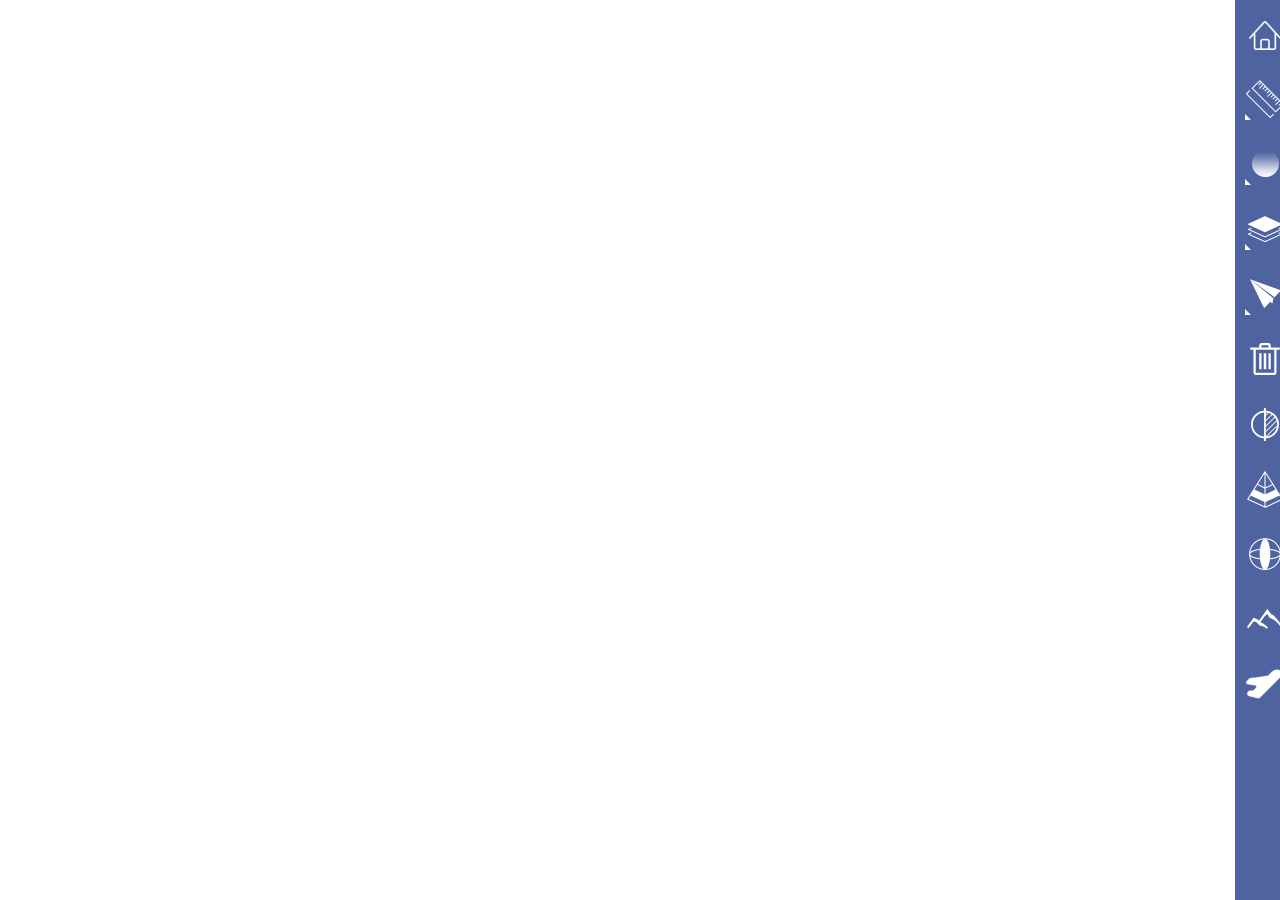
==== map.html @ a11c44b7 "三维地图初始数据" ====
﻿<!DOCTYPE html>
<html xmlns="http://www.w3.org/1999/xhtml">
<head>
<meta http-equiv="X-UA-Compatible" content="IE=edge,chrome=1" />
<meta http-equiv="Content-Type" content="text/html; charset=utf-8"/>
    <title>cesium</title>
    <script type="text/javascript" src="lib/jquery/jquery-1.9.1.min.js"></script>
    <!--对话框-->
    <link rel='stylesheet' href="lib/jqueryDialog/jDialog/jDialog.css"/>
    <script src="lib/jqueryDialog/jDialog/jquery.drag.js" type='text/javascript'></script>
    <script src="lib/jqueryDialog/jDialog/jquery.mask.js" type='text/javascript'></script>
    <script src="lib/jqueryDialog/jDialog/jquery.dialog.js" type='text/javascript'></script>
    <!--Ztree控件 使用Json格式保存了树的所有信息-->
    <link href="lib/JQueryZTree/css/zTreeStyle/zTreeStyle.css" rel="stylesheet" type="text/css"/>        
    <script type="text/javascript" src="lib/JQueryZTree/js/jquery.ztree.all-3.5.min.js"></script>
    <!--引入滚动条-->
    <link href="lib/jquerymCustomScrollbar/jquery.mCustomScrollbar.css" rel="stylesheet" type="text/css"></link>
    <script type="text/javascript" src="lib/jquerymCustomScrollbar/jquery.mCustomScrollbar.js"></script>
    <script type="text/javascript" src="lib/jquerymCustomScrollbar/jquery.mousewheel.js"></script>
    <!--Seajs是一个加载器,遵循 CMD 规范模块化开发，依赖的自动加载、配置的简洁清晰--> 
    <script type="text/javascript" src="lib/seajs/sea.js"></script>
    <script type="text/javascript" src="lib/seajs/seajs-text.js"></script>

    <script type="text/javascript">
        function getRootPath() {
            //获取当前网址，如： http://localhost/GGFW/
            var curWwwPath = window.document.location.href;
            //获取主机地址之后的目录
            var pathName = window.document.location.pathname;
            var pos = curWwwPath.indexOf(pathName);
            //获取主机地址
            var localhostPaht = curWwwPath.substring(0, pos);
            //获取带"/"的项目名
            var projectName = pathName.substring(0, pathName.substr(1).indexOf('/') + 1);
            if (projectName == "")
                projectName = pathName;
            // return (localhostPaht + projectName + "/");
            return (localhostPaht + projectName);
        }
        var ctx = getRootPath();
        var GLOBAL = {
            domainRest : getRootPath(), //rest 接口域名
            domainResource : getRootPath() //资源服务器域名
        }
    </script>
    
<!--cesium三维GIS部分样式-->
<link href="gis/cesium/cesiumviewer.css" rel="stylesheet" type="text/css" />
<link href="gis/cesium/cesium-api-1.52/Widgets/widgets.css" rel="stylesheet" type="text/css" />
<link href="gis/cesium/DrawHelper.css" rel="stylesheet" type="text/css" />

<!-- 地图css -->
<link href="gis/map/res/css/mapcss.css" rel="stylesheet" type="text/css"></link>
<link href="gis/map/css/map.css" rel="stylesheet" type="text/css"></link>
<link href="gis/map/res/css/bxmap.css" rel="stylesheet" type="text/css"></link>
<!--gis相关的js文件 -->
<!-- 获取当前路径等公共资源-->
<script src="gis/cesium/utils.js"></script>
<!--Cesium.js-->
<script src="gis/cesium/cesium-api-1.52/Cesium.js"></script>
<script src="gis/cesium/cesiumviewer.js"></script>
<!--它是一个绘制基本点线面图形的工具，自带了UI-->
<script src="gis/cesium/DrawHelper.js"></script>
<!--因为Cesium导航查看器mixin依赖于铯，所以一定要在cesium之后加载它 -->
<script src="gis/cesium/viewerCesiumNavigationMixin.js"></script>
<!--配置文件-->
<script src="gis/cesium/mapconfig.js"></script>
<!--坐标转换的方法-->
<script src="gis/cesium/proj4.js"></script>
<!--测量方法-->
<script src="gis/cesium/measure.js"></script>
<!--底图切换控件-->
<script type="text/javascript" src="gis/map/BaseLayerSwitcherToolBar.js"></script>
<!--三维漫游飞行-->
<script type="text/javascript" src="gis/map/flycesium.js"></script>
<script>
    seajs.use(ctx+'/gis/map/index.js');
</script>
 
</head>
<body>
    <div id="header">
        <div id="header_left"><br>煤矿安全运行监控平台</div>
    </div>
    <div class="main-container" id="main-container">
        <div class="main-content">
        
<div class="map_box">
    <!--三维-->
    <div id="d3d">
        <div class="map_content" id="cesiumMap"></div>
        <!--三维飞行漫游菜单界面-->
        <div class="fly3DPaths">
            <div class="fly3DPaths_title">操作菜单</div>
            <!--新增-->
            <!-- tab导航部分 -->
            <div class='fly3DPaths_tab'>
                <ul style='margin-left:0px;' class="fly3DPaths_tab_ul">
                    <li id='overFlyClick' class="select"><span><span class='flss'></span><a href='javascript:void(0)'>预设路线</a></span></li>
                    <li id='drawFlyCilck'><span><span class='flss'></span><a href='javascript:void(0);'>手动绘制</a></span></li>
                </ul>
            </div>
            <!-- tab内容部分 -->
            <!-- 预设路线 -->
            <div id='overFlyPage' style='height: 100%;'>
                <div style="padding: 5px;margin-top: 5px;">
                    <div class='ydph-table-wrap'>
                        <div class='ydph-talbe-head'>
                            <table id='overFly_table' style='width:272px;'>
                                <thead>
                                <tr>
                                    <!--<th class='colspan1'><input type='checkbox' onchange=''/></th>-->
                                    <th class='colspan4'>名称</th>
                                    <th class='colspan2'>操作</th>
                                    <th class='colspan2'>修改</th>
                                    <th class='colspan2'>删除</th>
                                </tr>
                                </thead>
                                <tbody>
                                </tbody>
                            </table>
                        </div>
                    </div>
                </div>
            </div>
            <!-- 手动绘制 -->
            <div id='drawFlyPage' style='height: 100%; display:none'>
                <div class="fly3DPaths_content">
                    <input id="start_Fly3DPaths" class="fly3DPaths_model_id" type="button"  value="开始飞行">
                    <input id="pause_Fly3DPaths" class="fly3DPaths_model_id" type="button"  value="暂停飞行">
                    <input id="playForward_Fly3DPaths" class="fly3DPaths_model_id" type="button"  value="向前飞行">
                    <input id="playReverse_Fly3DPaths" class="fly3DPaths_model_id" type="button"  value="向后飞行">
                    <input id="draw_Fly3DPaths" class="fly3DPaths_model_id" type="button"  value="设定路线">
                    <input id="save_Fly3DPaths" class="fly3DPaths_model_id" type="button"  value="保存路线">
                    <input id="clear_Fly3DPaths" class="fly3DPaths_model_id" type="button"  value="清空路线">
                    <input id="stop_Fly3DPaths" class="fly3DPaths_model_id" type="button"  value="退出飞行">
                </div>
            </div>

        </div>

        <div class="map_toolbar_box"  >
            <div class="map_toolbar">
                <!--<div class="map_toolbar_head">工具栏</div>-->
                <ul class="map_toolbar_list">
                    <li title="地图复位" id="cesiumMapFull">
                        <span class="map_toolbar_list_icon map_toolbar_list_icon-toolbar45"></span>
                    </li>
                    <li class="map_toolbar_list_drop" title="测量工具">
                        <span class="map_toolbar_list_icon map_toolbar_list_icon-toolbar1"></span>
                        <ul class="map_toolbar_list_more">
                            <li id="measureDistance">
                                测距<span class="map_toolbar_list_more_icon map_toolbar_list_more_icon-toolbar11"></span>
                            </li>
                            <li id="measureArea">
                                测面<span class="map_toolbar_list_more_icon map_toolbar_list_more_icon-toolbar12"></span>
                            </li>
                        </ul>
                    </li>
                    <li class="map_toolbar_list_drop" title="标绘" id="cesiumDrawToolbar">
                        <span class="map_toolbar_list_icon map_toolbar_list_icon-toolbar2"></span>
                        <ul class="map_toolbar_list_more">
                            <div id="toolbar" class="cesium_toolbar"></div>
                        </ul>
                    </li>
                    <li class="map_toolbar_list_drop" title="图层管理器" id="cesium3DLayers">
                        <span class="map_toolbar_list_icon map_toolbar_list_icon-toolbar4"></span>
                        <ul class="map_toolbar_list_more">
                            <div class="syn3D">
                                <div id="LayerTree" style="width:150px;"><ul id="ztreeThemeServerOfLayer" class="ztree"></ul></div>
                            </div>
                        </ul>
                    </li>
                    <li class="map_toolbar_list_drop" title="热点定位器" id="cesium3DLocation">
                        <span class="map_toolbar_list_icon map_toolbar_list_icon-toolbar5"></span>
                        <ul class="map_toolbar_list_more">
                            <div class="syn_location3D">
                                <div class="syn_con3D"><div class="pub_syn3D"><div class="pub_syn_rt3D"></div></div></div>
                            </div>
                        </ul>
                    </li>
					<li title="清空" id="cesiumClearData">
                        <span class="map_toolbar_list_icon map_toolbar_list_icon-toolbar7"></span>
                    </li>
                    <li title="卷帘工具" id="cesium3DSlider">
                        <span class="map_toolbar_list_icon map_toolbar_list_icon-toolbar26"></span>
                    </li>
                    <li title="3D模型" id="cesium3DModel">
                        <span class="map_toolbar_list_icon map_toolbar_list_icon-toolbar46"></span>
                    </li>
                    <li title="倾斜模型" id="cesium3DTiles">
                        <span class="map_toolbar_list_icon map_toolbar_list_icon-toolbar47"></span>
                    </li>
                    <li title="地貌" id="cesiumTerrain">
                        <span class="map_toolbar_list_icon map_toolbar_list_icon-toolbar48"></span>
                    </li>
                    <li title="飞行" id="cesiumFly3DPaths">
                        <span class="map_toolbar_list_icon map_toolbar_list_icon-toolbar105"></span>
                    </li>
                </ul>

            </div>
        </div>
    </div>
</div>
             
        </div>
    </div>
</body>
 <script>
(function(){
    //计算地图高度
    function getMapHeight(){
        //var height=$(window).height()-$('#header').outerHeight(true);
        var height=$(window).height();
        $('.map_box').css('height',height);
    }
    getMapHeight();   
})();
</script> 
</html>
---- lib/jqueryDialog/jDialog/jDialog.css ----
/**
 * 鍩轰簬jQuery鐨刣ialog鏍峰紡
 */
.j-dialog {
    background-color: white;
    border: 1px solid #ccc;
    font-size: 14px ;
    font-family: tahoma, helvetica, "microsoft yahei", "瀹嬩綋",arial;
    position: absolute;
    clear: left;
    overflow: hidden;
}
/* 闃村奖 */
.j-dialog-shadow {
    -moz-box-shadow: 3px 3px 3px rgba(0, 0, 0, 0.2) ;
    -webkit-box-shadow: 3px 3px 3px rgba(0, 0, 0, 0.2);
    -o-box-shadow: 3px 3px 3px rgba(0, 0, 0, 0.2);
    -ms-box-shadow: 3px 3px 3px rgba(0, 0, 0, 0.2);
    box-shadow: 3px 3px 3px rgba(0, 0, 0, 0.2);
    filter: progid:DXImageTransform.Microsoft.dropshadow(OffX=3,OffY=3,Color=#16000000,Positive=true);
}
/* 鍗婇�鏄庤竟妗�*/
.j-translucent-border {
    -moz-background-clip: padding;
    -webkit-background-clip: padding;
    background-clip: padding-box;
    border: 8px solid rgba(0,0,0,0.2);
    border-radius: 5px;
}
.j-dialog-fix{
    position:fixed;
}
.j-dialog.j-user-select {
    -webkit-user-select:none;
    -moz-user-select:none;
    -o-user-select:none;
    -ms-user-select:none;
    user-select:none;
}
.j-dialog .j-dialog-title {
    line-height: 10px;
    padding-top: 10px;
    padding-bottom: 10px;
    font-weight: bold;
    font-size: 14px;
    text-indent: 10px;
    background-color:#94D5FD;
    /*background: url(img/title-bg.png);*/
    -webkit-user-select:none;
    -moz-user-select:none;
    -o-user-select:none;
    -ms-user-select:none;
    user-select:none;
    height: 30px;
}
.j-dialog .j-draggable {
    cursor: move;
}
.j-dialog .j-dialog-txt {
    /*font-size: 14px;*/
    font-size: 15px;
    font-weight: bold;
    color: #666;
}
.j-dialog .j-dialog-close {
    background: url(img/dialog-btns.gif) no-repeat -141px -8px;
    float: right;
    line-height: normal;
    margin: 0px 16px 0 0;
    text-decoration: none;
    width:18px;
    position: absolute;
    right: -5px;
    top: 9px;
}
.j-dialog .j-dialog-close:hover {
    background-position: -141px -36px;
}
.j-dialog .j-dialog-close.btn-without-title {
    right: -14px;
    top: 6px;
}
.j-dialog .j-dialog-content {
    color: #454545;
}
.j-dialog .j-dialog-buttons {
    font-size: 12px;
    padding:17px 20px 13px 18px;
    margin: 0;
    text-align: right;
}
.j-dialog .j-dialog-buttons .first-child{
    background-position: 0 0;
    color:#fff;
}
.j-dialog .j-dialog-buttons .first-child:hover{
    background-position: 0 -37px;
}
.j-dialog .j-dialog-btn{
    margin-left: 6px;
    cursor: pointer;
    border: 0;
    width: 60px;
    height: 31px;
    font-size: 14px;
    display: inline-block;
    color: #666;
    background: url(img/dialog-btns.gif) no-repeat -69px 2px;
    _line-height: 31px;
}
.j-dialog .j-dialog-btn:hover,
.j-dialog .j-dialog-btn.x-hover{
    background-position:-69px -28px;
}
.j-dialog .j-dialog-btn.x-highlight {
    color:#fff;
    background-position:-0 2px;
}
.j-dialog .j-dialog-btn.x-highlight:hover,
.j-dialog .j-dialog-btn.x-highlight.x-hlhover {
    background-position:0 -28px;
}


/*灏忎笁瑙掗儴鍒�/
.j-dialog .j-triangle {
    display:block;
    position:relative;
}
.j-dialog .j-triangle .t-border,
.j-dialog .j-triangle .t-inset{
    left:0px;
    top:0px;
    width:0;
    height:0;
    font-size:0;
    overflow:hidden;
    position:absolute;
    border-width:12px;
    /*鍙湪姝ゅ鏇存敼灏忎笁瑙掓柟鍚戯細涓�鍙�涓�宸︼紙solid鐨勪綅缃級*/
    border-style:dashed solid dashed dashed;
}
/*灏忎笁瑙掔殑杈规锛屽鏋滀笉闇�锛屽彲灏嗛鑹插�鏀瑰彉*/
.j-dialog .j-triangle .t-border{
    border-color:transparent #aaa transparent transparent;
    left:-1px;
}
.j-dialog .j-triangle .t-inset{
    border-color: transparent #fff transparent transparent;
}

/*鎺у埗鏂瑰悜*/
/*涓嬬澶�/
.j-dialog .j-triangle.anchor-bottom .t-border,
.j-dialog .j-triangle.anchor-bottom .t-inset {
    border-style:solid dashed dashed dashed;
}
.j-dialog .j-triangle.anchor-bottom .t-border{
    border-color:#aaa transparent transparent transparent;
    left:0px;
    top:1px;
}
.j-dialog .j-triangle.anchor-bottom .t-inset{
    border-color: #fff transparent transparent transparent;
}

/*涓婄澶�/
.j-dialog .j-triangle.anchor-top .t-border,
.j-dialog .j-triangle.anchor-top .t-inset {
    border-style:dashed dashed solid dashed;
}
.j-dialog .j-triangle.anchor-top .t-border{
    border-color:transparent transparent #aaa transparent;
    left:0px;
    top:-1px;
}
.j-dialog .j-triangle.anchor-top .t-inset{
    border-color: transparent transparent #fff transparent;
}

/*鍙崇澶�/
.j-dialog .j-triangle.anchor-right .t-border,
.j-dialog .j-triangle.anchor-right .t-inset {
    border-style:dashed dashed dashed solid;
}
.j-dialog .j-triangle.anchor-right .t-border{
    border-color:transparent transparent transparent #aaa;
    left:1px;
    top:0;
}
.j-dialog .j-triangle.anchor-right .t-inset{
    border-color: transparent transparent transparent #fff;
}


/* 閬僵灞傛牱寮�*/
.j-dialog-mask {
    background-color: #000;
    filter: alpha(opacity = 40);
    opacity: .4;
    zoom: 1;
    left: 0;
    position: absolute;
    top: 0;
    width:100%;
}

/* resize */
.j-dialog .resizable-es {
    bottom: 0;
    cursor: se-resize;
    height: 10px;
    position: absolute;
    right: 0;
    width: 10px;
}
.j-dialog .resizable-es div {
    border-bottom: 3px double #bbb;
    border-right: 3px double #bbb;
    height: 6px;
    width: 6px;
    line-height:0;
    position:absolute;
    left:0;
    top:0;
}

/* 鍔ㄧ敾锛氬璇濇涓烘ā鎬佹椂锛岀偣鍑荤┖鐧藉锛岀獥鍙ｄ細鎽嗗姩 */
@-webkit-keyframes wobble {
    0% { -webkit-transform: translateX(0%); }
    15% { -webkit-transform: translateX(-25%) rotate(-5deg); }
    30% { -webkit-transform: translateX(20%) rotate(3deg); }
    45% { -webkit-transform: translateX(-15%) rotate(-3deg); }
    60% { -webkit-transform: translateX(10%) rotate(2deg); }
    75% { -webkit-transform: translateX(-5%) rotate(-1deg); }
    100% { -webkit-transform: translateX(0%); }
}
@-moz-keyframes wobble {
    0% { -moz-transform: translateX(0%); }
    15% { -moz-transform: translateX(-25%) rotate(-5deg); }
    30% { -moz-transform: translateX(20%) rotate(3deg); }
    45% { -moz-transform: translateX(-15%) rotate(-3deg); }
    60% { -moz-transform: translateX(10%) rotate(2deg); }
    75% { -moz-transform: translateX(-5%) rotate(-1deg); }
    100% { -moz-transform: translateX(0%); }
}
@-ms-keyframes wobble {
  0% { -ms-transform: translateX(0%); }
  15% { -ms-transform: translateX(-25%) rotate(-5deg); }
  30% { -ms-transform: translateX(20%) rotate(3deg); }
  45% { -ms-transform: translateX(-15%) rotate(-3deg); }
  60% { -ms-transform: translateX(10%) rotate(2deg); }
  75% { -ms-transform: translateX(-5%) rotate(-1deg); }
  100% { -ms-transform: translateX(0%); }
}
@-o-keyframes wobble {
    0% { -o-transform: translateX(0%); }
    15% { -o-transform: translateX(-25%) rotate(-5deg); }
    30% { -o-transform: translateX(20%) rotate(3deg); }
    45% { -o-transform: translateX(-15%) rotate(-3deg); }
    60% { -o-transform: translateX(10%) rotate(2deg); }
    75% { -o-transform: translateX(-5%) rotate(-1deg); }
    100% { -o-transform: translateX(0%); }
}
@keyframes wobble {
    0% { transform: translateX(0%); }
    15% { transform: translateX(-25%) rotate(-5deg); }
    30% { transform: translateX(20%) rotate(3deg); }
    45% { transform: translateX(-15%) rotate(-3deg); }
    60% { transform: translateX(10%) rotate(2deg); }
    75% { transform: translateX(-5%) rotate(-1deg); }
    100% { transform: translateX(0%); }
}
.j-ani-wobble {
    -webkit-animation-duration: 1s;
    -moz-animation-duration: 1s;
    -ms-animation-duration: 1s;
    -o-animation-duration: 1s;
    animation-duration: 1s;
    -webkit-animation-fill-mode: both;
    -moz-animation-fill-mode: both;
    -ms-animation-fill-mode: both;
    -o-animation-fill-mode: both;
    animation-fill-mode: both;
    -webkit-animation-name: wobble;
    -moz-animation-name: wobble;
    -ms-animation-name: wobble;
    -o-animation-name: wobble;
    animation-name: wobble;
}
---- lib/JQueryZTree/css/zTreeStyle/zTreeStyle.css ----
/*-------------------------------------
zTree Style

version:	3.4
author:		Hunter.z
email:		hunter.z@263.net
website:	http://code.google.com/p/jquerytree/

-------------------------------------*/

.ztree * {padding:0; margin:0; font-size:12px; font-family: Verdana, Arial, Helvetica, AppleGothic, sans-serif}
.ztree {margin:0; padding:5px; color:#333}
.ztree li{padding:0; margin:0; list-style:none; line-height:14px; text-align:left; white-space:nowrap; outline:0}
.ztree li ul{ margin:0; padding:0 0 0 18px}
.ztree li ul.line{ background:url(./img/line_conn.gif) 0 0 repeat-y;}

.ztree li a {padding:1px 3px 0 0; margin:0; cursor:pointer; height:17px; color:#333; background-color: transparent;
	text-decoration:none; vertical-align:top; display: inline-block}
.ztree li a:hover {text-decoration:underline}
.ztree li a.curSelectedNode {padding-top:0px; background-color:#FFE6B0; color:black; height:16px; border:1px #FFB951 solid; opacity:0.8;}
.ztree li a.curSelectedNode_Edit {padding-top:0px; background-color:#FFE6B0; color:black; height:16px; border:1px #FFB951 solid; opacity:0.8;}
.ztree li a.tmpTargetNode_inner {padding-top:0px; background-color:#316AC5; color:white; height:16px; border:1px #316AC5 solid;
	opacity:0.8; filter:alpha(opacity=80)}
.ztree li a.tmpTargetNode_prev {}
.ztree li a.tmpTargetNode_next {}
.ztree li a input.rename {height:14px; width:80px; padding:0; margin:0;
	font-size:12px; border:1px #7EC4CC solid; *border:0px}
.ztree li span {line-height:16px; margin-right:2px}
.ztree li span.button {line-height:0; margin:0; width:16px; height:16px; display: inline-block; vertical-align:middle;
	border:0 none; cursor: pointer;outline:none;
	background-color:transparent; background-repeat:no-repeat; background-attachment: scroll;
	background-image:url("./img/zTreeStandard.png"); *background-image:url("./img/zTreeStandard.gif")}

.ztree li span.button.chk {width:13px; height:13px; margin:0 3px 0 0; cursor: auto}
.ztree li span.button.chk.checkbox_false_full {background-position:0 0}
.ztree li span.button.chk.checkbox_false_full_focus {background-position:0 -14px}
.ztree li span.button.chk.checkbox_false_part {background-position:0 -28px}
.ztree li span.button.chk.checkbox_false_part_focus {background-position:0 -42px}
.ztree li span.button.chk.checkbox_false_disable {background-position:0 -56px}
.ztree li span.button.chk.checkbox_true_full {background-position:-14px 0}
.ztree li span.button.chk.checkbox_true_full_focus {background-position:-14px -14px}
.ztree li span.button.chk.checkbox_true_part {background-position:-14px -28px}
.ztree li span.button.chk.checkbox_true_part_focus {background-position:-14px -42px}
.ztree li span.button.chk.checkbox_true_disable {background-position:-14px -56px}
.ztree li span.button.chk.radio_false_full {background-position:-28px 0}
.ztree li span.button.chk.radio_false_full_focus {background-position:-28px -14px}
.ztree li span.button.chk.radio_false_part {background-position:-28px -28px}
.ztree li span.button.chk.radio_false_part_focus {background-position:-28px -42px}
.ztree li span.button.chk.radio_false_disable {background-position:-28px -56px}
.ztree li span.button.chk.radio_true_full {background-position:-42px 0}
.ztree li span.button.chk.radio_true_full_focus {background-position:-42px -14px}
.ztree li span.button.chk.radio_true_part {background-position:-42px -28px}
.ztree li span.button.chk.radio_true_part_focus {background-position:-42px -42px}
.ztree li span.button.chk.radio_true_disable {background-position:-42px -56px}

.ztree li span.button.switch {width:18px; height:18px}
.ztree li span.button.root_open{background-position:-92px -54px}
.ztree li span.button.root_close{background-position:-74px -54px}
.ztree li span.button.roots_open{background-position:-92px 0}
.ztree li span.button.roots_close{background-position:-74px 0}
.ztree li span.button.center_open{background-position:-92px -18px}
.ztree li span.button.center_close{background-position:-74px -18px}
.ztree li span.button.bottom_open{background-position:-92px -36px}
.ztree li span.button.bottom_close{background-position:-74px -36px}
.ztree li span.button.noline_open{background-position:-92px -72px}
.ztree li span.button.noline_close{background-position:-74px -72px}
.ztree li span.button.root_docu{ background:none;}
.ztree li span.button.roots_docu{background-position:-56px 0}
.ztree li span.button.center_docu{background-position:-56px -18px}
.ztree li span.button.bottom_docu{background-position:-56px -36px}
.ztree li span.button.noline_docu{ background:none;}

.ztree li span.button.ico_open{margin-right:2px; background-position:-110px -16px; vertical-align:top; *vertical-align:middle}
.ztree li span.button.ico_close{margin-right:2px; background-position:-110px 0; vertical-align:top; *vertical-align:middle}
.ztree li span.button.ico_docu{margin-right:2px; background-position:-110px -32px; vertical-align:top; *vertical-align:middle}
.ztree li span.button.edit {margin-right:2px; background-position:-110px -48px; vertical-align:top; *vertical-align:middle}
.ztree li span.button.remove {margin-right:2px; background-position:-110px -64px; vertical-align:top; *vertical-align:middle}

.ztree li span.button.ico_loading{margin-right:2px; background:url(./img/loading.gif) no-repeat scroll 0 0 transparent; vertical-align:top; *vertical-align:middle}

ul.tmpTargetzTree {background-color:#FFE6B0; opacity:0.8; filter:alpha(opacity=80)}

span.tmpzTreeMove_arrow {width:16px; height:16px; display: inline-block; padding:0; margin:2px 0 0 1px; border:0 none; position:absolute;
	background-color:transparent; background-repeat:no-repeat; background-attachment: scroll;
	background-position:-110px -80px; background-image:url("./img/zTreeStandard.png"); *background-image:url("./img/zTreeStandard.gif")}

ul.ztree.zTreeDragUL {margin:0; padding:0; position:absolute; width:auto; height:auto;overflow:hidden; background-color:#cfcfcf; border:1px #00B83F dotted; opacity:0.8; filter:alpha(opacity=80)}
.zTreeMask {z-index:10000; background-color:#cfcfcf; opacity:0.0; filter:alpha(opacity=0); position:absolute}

/* level style*/
/*.ztree li span.button.level0 {
	display:none;
}
.ztree li ul.level0 {
	padding:0;
	background:none;
}*/
---- gis/cesium/cesiumviewer.css ----
.infowin3D{ width:300px; border:2px solid #CCC; position:absolute; background-color:#FFF;display:none;}
.arrow{ position:absolute; width:40px; height:40px; bottom:-40px;}
.arrow *{ display:block; border-width:20px; position:absolute; border-style:solid dashed dashed dashed; font-size:0; line-height:0; }
.arrow em{border-color:#CCC transparent transparent;}
.arrow span{border-color:#FFF transparent transparent; top:-3px;}
.leaflet-popup {
    position: absolute;
    text-align: center;
}
.leaflet-popup-close-button {
    position: absolute;
    top: 0;
    right: 0;
    padding: 4px 4px 0 0;
    text-align: center;
    width: 18px;
    height: 14px;
    font: 16px/14px Tahoma, Verdana, sans-serif;
    color: #c3c3c3;
    text-decoration: none;
    font-weight: bold;
    background: transparent;
}
.leaflet-popup-content-wrapper {
    text-align: center;
    max-height: 200px;
    overflow-y: auto;
    background: white;
    box-shadow: 0 3px 14px rgba(0,0,0,0.4);
    padding: 1px;
    text-align: left;
    border-radius: 12px;
}
.leaflet-popup-content {
    margin: 13px 19px;
    line-height: 1.4;
}
.leaflet-popup-tip-container {
    margin: 0 auto;
    width: 40px;
    height: 20px;
    position: relative;
    overflow: hidden;
}
.leaflet-popup-tip {
    background: white;
    box-shadow: 0 3px 14px rgba(0,0,0,0.4);
    width: 17px;
    height: 17px;
    padding: 1px;
    margin: -10px auto 0;
    -webkit-transform: rotate(45deg);
    -moz-transform: rotate(45deg);
    -ms-transform: rotate(45deg);
    -o-transform: rotate(45deg);
    transform: rotate(45deg);
}

#cesiumContainer {
    width: 100%;
    height: 100%;
}

.cesium-viewer-vrContainer {
    padding: 5px !important;
}

.cesium-baseLayerPicker-dropDown {
    background-color: #48b !important;
    border: 1px solid #ccc !important;
}

.cesium-viewer-fullscreenContainer {
    padding: 5px !important;
}

.map3D-coordinates{
    z-index: 888;
    position: absolute;
    bottom: 1px;
    /*width: 250px;*/
    height: auto;
    overflow: hidden;
    text-align: center;
    left: 10px;
    height: 29px;
    line-height: 29px;
    /* background: #303336; */
    /* border: 1px solid #444; */
}

.syn_location3D{
    /*width: 315px;*/
    width: auto;
    border: 1px solid #b0b0ae;
    overflow: hidden;
    padding: 15px 10px 10px 10px;
    /*position: absolute;*/
    /*top: 240px;*/
    /* left: 440px; */
    /*right: 60px;*/
    /*z-index: 1006;*/
    /*background: #0f161c;*/
    font-family: "宋体";
    font-size: 13px;
}
.syn_tit3D{height:24px;font-weight:normal;border-bottom:1px solid #cccccc;font-size:14px;}
.syn_tit3D span{float:left;display:block;color:#fff;}
.syn_tit3D img{float:right;display:block;margin-top:2px;cursor:pointer;}
.closeButton3D{width:12px;height:12px;float:right;cursor:pointer;margin-top:4px;background:url(images/mainImage.png) no-repeat -31px -54px;}
.syn_con3D{overflow:auto;margin-top:10px;padding-bottom:10px;}
.pub_syn3D{float:left;display:inline;line-height:22px;}
.pub_syn_rt3D{float:left;display:inline;}
.pub_syn_rt3D a{color:#fff;margin-right:10px;display:inline-block;}
.pub_syn_rt3D a:hover{text-decoration:underline;color:#5694dd;}

.syn3D{
    /*width: 315px;*/
    width: auto;
    /*border: 1px solid #b0b0ae;*/
    overflow: hidden;
    padding: 15px 10px 10px 10px;
    /*position: absolute;
    top: 245px;
    right: 60px;
    z-index: 1006;*/
    background: #0f161c;
    font-family: "宋体";
    font-size: 13px;
}

.cesium_toolbar {
    /*position: absolute;
    top: 84px;
    right: 52px;
    bottom: 30px;
    left: 0; */
    display: inline;
    margin: 10px;
    /*padding: 0px;
    background: #0f161c;
    z-index: 999;*/
    display: none;
}

#cesiumSlider {
    position: absolute;
    left: 50%;
    display: none;
    top: 0px;
    background-color: #D3D3D3;
    width: 5px;
    height: 100%;
    z-index: 9999;
}
#cesiumSlider:hover {
    cursor: ew-resize;
}
/*覆盖全局样式css*/
.main-content {
    padding-bottom:0px;
}
.container-fluid {
    padding-right: 0px;
    padding-left: 0px;
}
.footer-container-public {
    padding: 13px 0;
}

.syn3D .ztree li a {
    color: #fff;
}

.fly3DPaths{
    position: absolute;
    right: 80px;
    top: 20px;
    z-index: 888;
    background: rgba(0,0,0,0.7);
    /*height: 80%;*/
    width: 400px;
    padding-bottom: 15px;
    display: none;
}
.fly3DPaths_title {
    padding: 0 80px 0 20px;
    height: 30px;
    line-height: 30px;
    border-bottom: 1px solid rgba(38,38,38,0.75);
    font-size: 14px;
    color: #fff;
    overflow: hidden;
    background-color: rgba(38,38,38,0.75);
    border-radius: 2px 2px 0 0;
}
.fly3DPaths_content {
    color: #fff;
    /*height: 49px;*/
    display: block;
}
.fly3DPaths_model_id {
    height: 25px !important;
    margin: 10px 4px 10px 15px;
    text-align: center;
    border-radius: 5px;
    background: rgba(38,38,38,0.75);
    color: #fff;
    border: solid 1px #fff;
    -webkit-box-shadow: 0 0 5px rgba(255,255,255,.51), 0 0 5px rgba(255,255,255,.51);
    -moz-box-shadow: 0 0 5px rgba(255,255,255,.51),0 0 5px rgba(255,255,255,.51);
    -o-box-shadow: 0 0 5px rgba(255,255,255,.51),0 0 5px rgba(255,255,255,.51);
    box-shadow: 0 0 5px rgba(255,255,255,.51), 0 0 5px rgba(255,255,255,.51);
    cursor: pointer;
    width: 70px !important;
    float: left;
}

.fly3DPaths_tab{
    height:28px;
    line-height:28px;
    /*border-bottom: 1px solid #1BB0F5;*/
    position:relative;
}
.fly3DPaths_tab li{
    float:left;
    display:inline;
    width:103px;
    cursor:pointer;
    position:relative;
}
.fly3DPaths_tab li.select:after{
    content: "";
    display: block;
    position: absolute;
    width: 60%;
    left: 22%;
    border-bottom: 2px solid #ced948;
    bottom: 0px;

}
.fly3DPaths_tab li span{
    float:left;
    display:block;
}
.fly3DPaths_tab a{
    display:block;
    float:left;
    letter-spacing:1px;
    font-size: 13px;
    color: #fff;
}
.flss{
    height:11px;
    width:11px;
    margin:7px 5px 0px 18px;
    background:url(images/indexImage.png) no-repeat -5px -133px;
}

.ydph-talbe-head > table { margin-bottom:0px;table-layout:fixed;}
.ydph-talbe-head > table > thead > tr { height:25px;}
.ydph-talbe-head > table > tbody > tr { height:30px;}
.ydph-talbe-head > table > thead > tr > th {
    padding: 0;
    margin: 0;
    text-align: center;
    vertical-align: middle;
    border-bottom: none;
    /* background-color: #f0f0f0; */
    /* color: #323232; */
    font-family: 黑体;
    font-weight: normal;
    color: #fff;
}
.ydph-talbe-head > table > tbody > tr > td { text-align:center;vertical-align:middle;}
.ydph-talbe-head > table > thead > tr > th.colspan1{ width:30px;}
.ydph-talbe-head > table > thead > tr > th.colspan2{ width:70px;}
.ydph-talbe-head > table > thead > tr > th.colspan3{ width:185px;}
.ydph-talbe-head > table > thead > tr > th.colspan4{ width:160px;}
.ydph-talbe-head > table > tbody > tr > th{ border-bottom:none;}
.ydph-talbe-head > table > thead > tr > th,
.ydph-talbe-head > table > tbody > tr > th,
.ydph-talbe-head > table > tfoot > tr > th,
.ydph-talbe-head > table > thead > tr > td,
.ydph-talbe-head > table > tbody > tr > td,
.ydph-talbe-head > table > tfoot > tr > td {
    padding: 1px;
    overflow:hidden;
    white-space:nowrap;
    text-overflow:ellipsis;
}
/*.ydph-talbe-head > table > tbody > tr:hover{background: rgba(0,0,0,0.7)}*/
#overFly_table .btn-default:hover {
    background-color: rgba(0,0,0,0.7) !important;
}
.cesium-viewer-fullscreenContainer {
   z-index: 1000;
   margin-bottom: 1px;
   margin-right: 16px;
}
---- gis/cesium/cesium-api-1.52/Widgets/widgets.css ----
.cesium-svgPath-svg{position:absolute;top:0;left:0;width:100%;height:100%;overflow:hidden;}.cesium-button{display:inline-block;position:relative;background:#303336;border:1px solid #444;color:#edffff;fill:#edffff;border-radius:4px;padding:5px 12px;margin:2px 3px;cursor:pointer;overflow:hidden;-moz-user-select:none;-webkit-user-select:none;-ms-user-select:none;user-select:none;}.cesium-button:focus{color:#fff;fill:#fff;border-color:#ea4;outline:none;}.cesium-button:hover{color:#fff;fill:#fff;background:#48b;border-color:#aef;box-shadow:0 0 8px #fff;}.cesium-button:active{color:#000;fill:#000;background:#adf;border-color:#fff;box-shadow:0 0 8px #fff;}.cesium-button:disabled,.cesium-button-disabled,.cesium-button-disabled:focus,.cesium-button-disabled:hover,.cesium-button-disabled:active{background:#303336;border-color:#444;color:#646464;fill:#646464;box-shadow:none;cursor:default;}.cesium-button option{background-color:#000;color:#eee;}.cesium-button option:disabled{color:#777;}.cesium-button input,.cesium-button label{cursor:pointer;}.cesium-button input{vertical-align:sub;}.cesium-toolbar-button{box-sizing:border-box;width:32px;height:32px;border-radius:14%;padding:0;vertical-align:middle;z-index:0;}.cesium-performanceDisplay-defaultContainer{position:absolute;top:50px;right:10px;text-align:right;}.cesium-performanceDisplay{background-color:rgba(40,40,40,0.7);padding:7px;border-radius:5px;border:1px solid #444;font:bold 12px sans-serif;}.cesium-performanceDisplay-fps{color:#e52;}.cesium-performanceDisplay-throttled{color:#a42;}.cesium-performanceDisplay-ms{color:#de3;}.cesium-animation-theme{visibility:hidden;display:block;position:absolute;z-index:-100;}.cesium-animation-themeNormal{color:#222;}.cesium-animation-themeHover{color:#4488B0;}.cesium-animation-themeSelect{color:#242;}.cesium-animation-themeDisabled{color:#333;}.cesium-animation-themeKnob{color:#222;}.cesium-animation-themePointer{color:#2E2;}.cesium-animation-themeSwoosh{color:#8AC;}.cesium-animation-themeSwooshHover{color:#AEF;}.cesium-animation-svgText{fill:#edffff;font-family:Sans-Serif;font-size:15px;text-anchor:middle;}.cesium-animation-blank{fill:#000;fill-opacity:0.01;stroke:none;}.cesium-animation-rectButton{cursor:pointer;-moz-user-select:none;-webkit-user-select:none;-ms-user-select:none;user-select:none;}.cesium-animation-rectButton .cesium-animation-buttonGlow{fill:#fff;stroke:none;display:none;}.cesium-animation-rectButton:hover .cesium-animation-buttonGlow{display:block;}.cesium-animation-rectButton .cesium-animation-buttonPath{fill:#edffff;}.cesium-animation-rectButton .cesium-animation-buttonMain{stroke:#444;stroke-width:1.2;}.cesium-animation-rectButton:hover .cesium-animation-buttonMain{stroke:#AEF;}.cesium-animation-rectButton:active .cesium-animation-buttonMain{fill:#ABD6FF;}.cesium-animation-buttonDisabled{-moz-user-select:none;-webkit-user-select:none;-ms-user-select:none;user-select:none;}.cesium-animation-buttonDisabled .cesium-animation-buttonMain{stroke:#555;}.cesium-animation-buttonDisabled .cesium-animation-buttonPath{fill:#818181;}.cesium-animation-buttonDisabled .cesium-animation-buttonGlow{display:none;}.cesium-animation-buttonToggled .cesium-animation-buttonGlow{display:block;fill:#2E2;}.cesium-animation-buttonToggled .cesium-animation-buttonMain{stroke:#2E2;}.cesium-animation-buttonToggled:hover .cesium-animation-buttonGlow{fill:#fff;}.cesium-animation-buttonToggled:hover .cesium-animation-buttonMain{stroke:#2E2;}.cesium-animation-shuttleRingG{cursor:pointer;}.cesium-animation-shuttleRingPointer{cursor:pointer;}.cesium-animation-shuttleRingPausePointer{cursor:pointer;}.cesium-animation-shuttleRingBack{fill:#181818;fill-opacity:0.8;stroke:#333;stroke-width:1.2;}.cesium-animation-shuttleRingSwoosh line{stroke:#8AC;stroke-width:3;stroke-opacity:0.2;stroke-linecap:round;}.cesium-animation-knobOuter{cursor:pointer;stroke:#444;stroke-width:1.2;}.cesium-animation-knobInner{cursor:pointer;}.cesium-baseLayerPicker-selected{position:absolute;top:0;left:0;width:100%;height:100%;border:none;}.cesium-baseLayerPicker-dropDown{display:block;position:absolute;box-sizing:content-box;top:auto;right:0;width:320px;max-height:500px;margin-top:5px;background-color:rgba(38,38,38,0.75);border:1px solid #444;padding:6px;overflow:auto;border-radius:10px;-moz-user-select:none;-webkit-user-select:none;-ms-user-select:none;user-select:none;transform:translate(0,-20%);visibility:hidden;opacity:0;transition:visibility 0s 0.2s,opacity 0.2s ease-in,transform 0.2s ease-in;}.cesium-baseLayerPicker-dropDown-visible{transform:translate(0,0);visibility:visible;opacity:1;transition:opacity 0.2s ease-out,transform 0.2s ease-out;}.cesium-baseLayerPicker-sectionTitle{display:block;font-family:sans-serif;font-size:16pt;text-align:left;color:#edffff;margin-bottom:4px;}.cesium-baseLayerPicker-choices{margin-bottom:5px;}.cesium-baseLayerPicker-categoryTitle{color:#edffff;font-size:11pt;}.cesium-baseLayerPicker-choices{display:block;border:1px solid #888;border-radius:5px;padding:5px 0;}.cesium-baseLayerPicker-item{display:inline-block;vertical-align:top;margin:2px 5px;width:64px;text-align:center;cursor:pointer;}.cesium-baseLayerPicker-itemLabel{display:block;font-family:sans-serif;font-size:8pt;text-align:center;vertical-align:middle;color:#edffff;cursor:pointer;word-wrap:break-word;}.cesium-baseLayerPicker-item:hover .cesium-baseLayerPicker-itemLabel,.cesium-baseLayerPicker-item:focus .cesium-baseLayerPicker-itemLabel{text-decoration:underline;}.cesium-baseLayerPicker-itemIcon{display:inline-block;position:relative;width:inherit;height:auto;background-size:100% 100%;border:solid 1px #444;border-radius:9px;color:#edffff;margin:0;padding:0;cursor:pointer;box-sizing:border-box;}.cesium-baseLayerPicker-item:hover .cesium-baseLayerPicker-itemIcon{border-color:#fff;box-shadow:0 0 8px #fff,0 0 8px #fff;}.cesium-baseLayerPicker-selectedItem .cesium-baseLayerPicker-itemLabel{color:rgb(189,236,248);}.cesium-baseLayerPicker-selectedItem .cesium-baseLayerPicker-itemIcon{border:double 4px rgb(189,236,248);}.cesium-widget{position:relative;}.cesium-widget,.cesium-widget canvas{width:100%;height:100%;touch-action:none;}.cesium-widget-credits{display:block;position:absolute;bottom:0;left:0;color:#fff;font-size:10px;text-shadow:0px 0px 2px #000000;padding-right:5px;}.cesium-widget-credits a,.cesium-widget-credits a:visited{color:#fff;}.cesium-widget-errorPanel{position:absolute;top:0;right:0;bottom:0;left:0;text-align:center;background:rgba(0,0,0,0.7);z-index:99999;}.cesium-widget-errorPanel:before{display:inline-block;vertical-align:middle;height:100%;content:"";}.cesium-widget-errorPanel-content{width:75%;display:inline-block;text-align:left;vertical-align:middle;border:1px solid #526F82;border-radius:7px;background-color:black;color:white;font-size:10pt;padding:1em;}.cesium-widget-errorPanel-header{font-size:120%;color:#fe4;}.cesium-widget-errorPanel-scroll{overflow:auto;font-family:monospace;white-space:pre-wrap;padding:0;margin:10px 0;}.cesium-widget-errorPanel-buttonPanel{text-align:center;}.cesium-cesiumInspector{border-radius:5px;transition:width ease-in-out 0.25s;background:rgba(48,51,54,0.8);border:1px solid #444;color:#edffff;display:inline-block;position:relative;padding:4px 12px;-moz-user-select:none;-webkit-user-select:none;-ms-user-select:none;user-select:none;overflow:hidden;}.cesium-cesiumInspector-button{text-align:center;font-size:11pt;}.cesium-cesiumInspector-visible .cesium-cesiumInspector-button{border-bottom:1px solid #aaa;padding-bottom:3px;}.cesium-cesiumInspector input:enabled,.cesium-cesiumInspector-button{cursor:pointer;}.cesium-cesiumInspector-visible{width:185px;height:auto;}.cesium-cesiumInspector-hidden{width:122px;height:17px;}.cesium-cesiumInspector-sectionContent{max-height:500px;}.cesium-cesiumInspector-section-collapsed .cesium-cesiumInspector-sectionContent{max-height:0;padding:0 !important;overflow:hidden;}.cesium-cesiumInspector-dropDown{margin:5px 0;font-family:sans-serif;font-size:10pt;width:185px;}.cesium-cesiumInspector-frustumStatistics{padding-left:10px;padding:5px;background-color:rgba(80,80,80,0.75);}.cesium-cesiumInspector-pickButton{background-color:rgba(0,0,0,0.3);border:1px solid #444;color:#edffff;border-radius:5px;padding:3px 7px;cursor:pointer;-moz-user-select:none;-webkit-user-select:none;-ms-user-select:none;user-select:none;margin:0 auto;}.cesium-cesiumInspector-pickButton:focus{outline:none;}.cesium-cesiumInspector-pickButton:active,.cesium-cesiumInspector-pickButtonHighlight{color:#000;background:#adf;border-color:#fff;box-shadow:0 0 8px #fff;}.cesium-cesiumInspector-center{text-align:center;}.cesium-cesiumInspector-sectionHeader{font-weight:bold;font-size:10pt;margin:0;cursor:pointer;}.cesium-cesiumInspector-pickSection{border:1px solid #aaa;border-radius:5px;padding:3px;margin-bottom:5px;}.cesium-cesiumInspector-sectionContent{margin-bottom:10px;transition:max-height 0.25s;}.cesium-cesiumInspector-tileText{padding-bottom:10px;border-bottom:1px solid #aaa;}.cesium-cesiumInspector-relativeText{padding-top:10px;}.cesium-cesiumInspector-sectionHeader::before{margin-right:5px;content:'-';width:1ch;display:inline-block;}.cesium-cesiumInspector-section-collapsed .cesium-cesiumInspector-sectionHeader::before{content:'+';}ul.cesium-cesiumInspector-statistics{margin:0;padding-top:3px;padding-bottom:3px;}ul.cesium-cesiumInspector-statistics + ul.cesium-cesiumInspector-statistics{border-top:1px solid #aaa;}.cesium-cesiumInspector-slider{margin-top:5px;}.cesium-cesiumInspector-slider input[type=number]{text-align:left;background-color:#222;outline:none;border:1px solid #444;color:#edffff;width:100px;border-radius:3px;padding:1px;margin-left:10px;cursor:auto;}.cesium-cesiumInspector-slider input[type=number]::-webkit-outer-spin-button,.cesium-cesiumInspector-slider input[type=number]::-webkit-inner-spin-button{-webkit-appearance:none;margin:0;}.cesium-cesiumInspector-slider input[type=range]{margin-left:5px;vertical-align:middle;}.cesium-cesiumInspector-hide .cesium-cesiumInspector-styleEditor{display:none;}.cesium-cesiumInspector-styleEditor{padding:10px;border-radius:5px;background:rgba(48,51,54,0.8);border:1px solid #444;}.cesium-cesiumInspector-styleEditor textarea{width:100%;height:300px;background:transparent;color:#edffff;border:none;padding:0;white-space:pre;overflow-wrap:normal;overflow-x:auto;}.cesium-3DTilesInspector{width:300px;pointer-events:all;}.cesium-3DTilesInspector-statistics{font-size:11px;}.cesium-3DTilesInspector div,.cesium-3DTilesInspector input[type=range]{width:100%;box-sizing:border-box;}.cesium-cesiumInspector-error{color:#ff9e9e;overflow:auto;}.cesium-3DTilesInspector .cesium-cesiumInspector-section{margin-top:3px;}.cesium-3DTilesInspector .cesium-cesiumInspector-sectionHeader + .cesium-cesiumInspector-show{border-top:1px solid white;}input.cesium-cesiumInspector-url{overflow:hidden;white-space:nowrap;overflow-x:scroll;background-color:transparent;color:white;outline:none;border:none;height:1em;width:100%;}.cesium-cesiumInspector .field-group{display:table;}.cesium-cesiumInspector .field-group > label{display:table-cell;font-weight:bold;}.cesium-cesiumInspector .field-group > .field{display:table-cell;width:100%;}.cesium-button.cesium-fullscreenButton{display:block;width:100%;height:100%;margin:0;border-radius:0;}.cesium-button.cesium-vrButton{display:block;width:100%;height:100%;margin:0;border-radius:0;}.cesium-viewer-geocoderContainer .cesium-geocoder-input{border:solid 1px #444;background-color:rgba(40,40,40,0.7);color:white;display:inline-block;vertical-align:middle;width:0;height:32px;margin:0;padding:0 32px 0 0;border-radius:0;box-sizing:border-box;transition:width ease-in-out 0.25s,background-color 0.2s ease-in-out;-webkit-appearance:none;}.cesium-viewer-geocoderContainer:hover .cesium-geocoder-input{border-color:#aef;box-shadow:0 0 8px #fff;}.cesium-viewer-geocoderContainer .cesium-geocoder-input:focus{border-color:#ea4;background-color:rgba(15,15,15,0.9);box-shadow:none;outline:none;}.cesium-viewer-geocoderContainer:hover .cesium-geocoder-input,.cesium-viewer-geocoderContainer .cesium-geocoder-input:focus,.cesium-viewer-geocoderContainer .cesium-geocoder-input-wide{padding-left:4px;width:250px;}.cesium-viewer-geocoderContainer .search-results{position:absolute;background-color:#000;color:#eee;overflow-y:auto;opacity:0.8;width:100%;}.cesium-viewer-geocoderContainer .search-results ul{list-style-type:none;margin:0;padding:0;}.cesium-viewer-geocoderContainer .search-results ul li{font-size:14px;padding:3px 10px;}.cesium-viewer-geocoderContainer .search-results ul li:hover{cursor:pointer;}.cesium-viewer-geocoderContainer .search-results ul li.active{background:#48b;}.cesium-geocoder-searchButton{background-color:#303336;display:inline-block;position:absolute;cursor:pointer;width:32px;top:1px;right:1px;height:30px;vertical-align:middle;fill:#edffff;}.cesium-geocoder-searchButton:hover{background-color:#48b;}.cesium-infoBox{display:block;position:absolute;top:50px;right:0;width:40%;max-width:480px;background:rgba(38,38,38,0.95);color:#edffff;border:1px solid #444;border-right:none;border-top-left-radius:7px;border-bottom-left-radius:7px;box-shadow:0 0 10px 1px #000;transform:translate(100%,0);visibility:hidden;opacity:0;transition:visibility 0s 0.2s,opacity 0.2s ease-in,transform 0.2s ease-in;}.cesium-infoBox-visible{transform:translate(0,0);visibility:visible;opacity:1;transition:opacity 0.2s ease-out,transform 0.2s ease-out;}.cesium-infoBox-title{display:block;height:20px;padding:5px 30px 5px 25px;background:rgba(84,84,84,1.0);border-top-left-radius:7px;text-align:center;text-overflow:ellipsis;white-space:nowrap;overflow:hidden;box-sizing:content-box;}.cesium-infoBox-bodyless .cesium-infoBox-title{border-bottom-left-radius:7px;}button.cesium-infoBox-camera{display:block;position:absolute;top:4px;left:4px;width:22px;height:22px;background:transparent;border-color:transparent;border-radius:3px;padding:0 5px;margin:0;}button.cesium-infoBox-close{display:block;position:absolute;top:5px;right:5px;height:20px;background:transparent;border:none;border-radius:2px;font-weight:bold;font-size:16px;padding:0 5px;margin:0;color:#edffff;}button.cesium-infoBox-close:focus{background:rgba(238,136,0,0.44);outline:none;}button.cesium-infoBox-close:hover{background:#888;color:#000;}button.cesium-infoBox-close:active{background:#a00;color:#000;}.cesium-infoBox-bodyless .cesium-infoBox-iframe{display:none;}.cesium-infoBox-iframe{border:none;width:100%;width:calc(100% - 2px);}span.cesium-sceneModePicker-wrapper{display:inline-block;position:relative;margin:0 3px;}.cesium-sceneModePicker-visible{visibility:visible;opacity:1;transition:opacity 0.25s linear;}.cesium-sceneModePicker-hidden{visibility:hidden;opacity:0;transition:visibility 0s 0.25s,opacity 0.25s linear;}.cesium-sceneModePicker-wrapper .cesium-sceneModePicker-none{display:none;}.cesium-sceneModePicker-slide-svg{transition:left 2s;top:0;left:0;}.cesium-sceneModePicker-wrapper .cesium-sceneModePicker-dropDown-icon{box-sizing:border-box;padding:0;margin:3px 0;}.cesium-sceneModePicker-wrapper .cesium-sceneModePicker-button3D,.cesium-sceneModePicker-wrapper .cesium-sceneModePicker-buttonColumbusView,.cesium-sceneModePicker-wrapper .cesium-sceneModePicker-button2D{margin:0 0 3px 0;}.cesium-sceneModePicker-wrapper .cesium-sceneModePicker-button3D .cesium-sceneModePicker-icon2D{left:100%;}.cesium-sceneModePicker-wrapper .cesium-sceneModePicker-button3D .cesium-sceneModePicker-iconColumbusView{left:200%;}.cesium-sceneModePicker-wrapper .cesium-sceneModePicker-buttonColumbusView .cesium-sceneModePicker-icon3D{left:-200%;}.cesium-sceneModePicker-wrapper .cesium-sceneModePicker-buttonColumbusView .cesium-sceneModePicker-icon2D{left:-100%;}.cesium-sceneModePicker-wrapper .cesium-sceneModePicker-button2D .cesium-sceneModePicker-icon3D{left:-100%;}.cesium-sceneModePicker-wrapper .cesium-sceneModePicker-button2D .cesium-sceneModePicker-iconColumbusView{left:100%;}.cesium-sceneModePicker-wrapper .cesium-sceneModePicker-selected{border-color:#2e2;box-shadow:0 0 8px #fff,0 0 8px #fff;}span.cesium-projectionPicker-wrapper{display:inline-block;position:relative;margin:0 3px;}.cesium-projectionPicker-visible{visibility:visible;opacity:1;transition:opacity 0.25s linear;}.cesium-projectionPicker-hidden{visibility:hidden;opacity:0;transition:visibility 0s 0.25s,opacity 0.25s linear;}.cesium-projectionPicker-wrapper .cesium-projectionPicker-none{display:none;}.cesium-projectionPicker-wrapper .cesium-projectionPicker-dropDown-icon{box-sizing:border-box;padding:0;margin:3px 0;}.cesium-projectionPicker-wrapper .cesium-projectionPicker-buttonPerspective,.cesium-projectionPicker-wrapper .cesium-projectionPicker-buttonOrthographic{margin:0 0 3px 0;}.cesium-projectionPicker-wrapper .cesium-projectionPicker-buttonPerspective .cesium-projectionPicker-iconOrthographic{left:100%;}.cesium-projectionPicker-wrapper .cesium-projectionPicker-buttonOrthographic .cesium-projectionPicker-iconPerspective{left:-100%;}.cesium-projectionPicker-wrapper .cesium-projectionPicker-selected{border-color:#2e2;box-shadow:0 0 8px #fff,0 0 8px #fff;}.cesium-performance-watchdog-message-area{position:relative;background-color:yellow;color:black;padding:10px;}.cesium-performance-watchdog-message{margin-right:30px;}.cesium-performance-watchdog-message-dismiss{position:absolute;right:0;margin:0 10px 0 0;}.cesium-navigationHelpButton-wrapper{position:relative;display:inline-block;}.cesium-navigation-help{visibility:hidden;position:absolute;top:38px;right:2px;width:250px;border-radius:10px;transform:scale(0.01);transform-origin:234px -10px;transition:visibility 0s 0.25s,transform 0.25s ease-in;}.cesium-navigation-help-visible{visibility:visible;transform:scale(1);transition:transform 0.25s ease-out;}.cesium-navigation-help-instructions{border:1px solid #444;background-color:rgba(38,38,38,0.75);padding-bottom:5px;border-radius:0 0 10px 10px;}.cesium-click-navigation-help{display:none;}.cesium-touch-navigation-help{display:none;padding-top:5px;}.cesium-click-navigation-help-visible{display:block;}.cesium-touch-navigation-help-visible{display:block;}.cesium-navigation-help-pan{color:#66ccff;font-weight:bold;}.cesium-navigation-help-zoom{color:#65fd00;font-weight:bold;}.cesium-navigation-help-rotate{color:#ffd800;font-weight:bold;}.cesium-navigation-help-tilt{color:#d800d8;font-weight:bold;}.cesium-navigation-help-details{color:#ffffff;}.cesium-navigation-button{color:#fff;background-color:transparent;border-bottom:none;border-top:1px solid #444;border-right:1px solid #444;margin:0;width:50%;cursor:pointer;}.cesium-navigation-button-icon{vertical-align:middle;padding:5px 1px;}.cesium-navigation-button:focus{outline:none;}.cesium-navigation-button-left{border-radius:10px 0 0 0;border-left:1px solid #444;}.cesium-navigation-button-right{border-radius:0 10px 0 0;border-left:none;}.cesium-navigation-button-selected{background-color:rgba(38,38,38,0.75);}.cesium-navigation-button-unselected{background-color:rgba(0,0,0,0.75);}.cesium-navigation-button-unselected:hover{background-color:rgba(76,76,76,0.75);}.cesium-selection-wrapper{position:absolute;width:160px;height:160px;pointer-events:none;visibility:hidden;opacity:0;transition:visibility 0s 0.2s,opacity 0.2s ease-in;}.cesium-selection-wrapper-visible{visibility:visible;opacity:1;transition:opacity 0.2s ease-out;}.cesium-selection-wrapper svg{fill:#2e2;stroke:#000;stroke-width:1.1px;}.cesium-timeline-main{position:relative;left:0;bottom:0;overflow:hidden;border:solid 1px #888;}.cesium-timeline-trackContainer{width:100%;overflow:auto;border-top:solid 1px #888;position:relative;top:0;left:0;}.cesium-timeline-tracks{position:absolute;top:0;left:0;width:100%;}.cesium-timeline-needle{position:absolute;left:0;top:1.7em;bottom:0;width:1px;background:#F00;}.cesium-timeline-bar{position:relative;left:0;top:0;overflow:hidden;cursor:pointer;width:100%;height:1.7em;background:linear-gradient(to bottom,rgba(116,117,119,0.8) 0%,rgba(58,68,82,0.8) 11%,rgba(46,50,56,0.8) 46%,rgba(53,53,53,0.8) 81%,rgba(53,53,53,0.8) 100%);}.cesium-timeline-ruler{visibility:hidden;white-space:nowrap;font-size:80%;z-index:-200;}.cesium-timeline-highlight{position:absolute;bottom:0;left:0;background:#08F;}.cesium-timeline-ticLabel{position:absolute;top:0;left:0;white-space:nowrap;font-size:80%;color:#eee;}.cesium-timeline-ticMain{position:absolute;bottom:0;left:0;width:1px;height:50%;background:#eee;}.cesium-timeline-ticSub{position:absolute;bottom:0;left:0;width:1px;height:33%;background:#aaa;}.cesium-timeline-ticTiny{position:absolute;bottom:0;left:0;width:1px;height:25%;background:#888;}.cesium-timeline-icon16{display:block;position:absolute;width:16px;height:16px;background-image:url(Images/TimelineIcons.png);background-repeat:no-repeat;}.cesium-viewer{font-family:sans-serif;font-size:16px;overflow:hidden;display:block;position:relative;top:0;left:0;width:100%;height:100%;}.cesium-viewer-cesiumWidgetContainer{width:100%;height:100%;}.cesium-viewer-bottom{display:block;position:absolute;bottom:0;left:0;right:0;padding-right:5px;}.cesium-viewer .cesium-widget-credits{display:inline;position:static;bottom:auto;left:auto;padding-right:0;color:#ffffff;font-size:10px;text-shadow:0 0 2px #000000;}.cesium-viewer-timelineContainer{position:absolute;bottom:0;left:169px;right:29px;height:27px;padding:0;margin:0;overflow:hidden;font-size:14px;}.cesium-viewer-animationContainer{position:absolute;bottom:0;left:0;padding:0;width:169px;height:112px;}.cesium-viewer-fullscreenContainer{position:absolute;bottom:0;right:0;padding:0;width:29px;height:29px;overflow:hidden;}.cesium-viewer-vrContainer{position:absolute;bottom:0;right:0;padding:0;width:29px;height:29px;overflow:hidden;}.cesium-viewer-toolbar{display:block;position:absolute;top:5px;right:5px;}.cesium-viewer-cesiumInspectorContainer{display:block;position:absolute;top:50px;right:10px;}.cesium-viewer-geocoderContainer{position:relative;display:inline-block;margin:0 3px;}.cesium-viewer-cesium3DTilesInspectorContainer{display:block;position:absolute;top:50px;right:10px;max-height:calc(100% - 120px);box-sizing:border-box;overflow-y:auto;overflow-x:hidden;}
---- gis/cesium/DrawHelper.css ----
/*
    initial twipsy code taken from bootstrap
*/
.twipsy {
    /*display: block;*/
    display: none;
    position: absolute;
    visibility: visible;
    max-width: 200px;
    min-width: 100px;
    padding: 5px;
    font-size: 11px;
    z-index: 1000;
    opacity: 0.8;
    -khtml-opacity: 0.8;
    -moz-opacity: 0.8;
    filter: alpha(opacity=80);
}
.twipsy.left .twipsy-arrow {
    top: 50%;
    right: 0;
    margin-top: -5px;
    border-top: 5px solid transparent;
    border-bottom: 5px solid transparent;
    border-left: 5px solid #000000;
}
.twipsy.right .twipsy-arrow {
    top: 50%;
    left: 0;
    margin-top: -5px;
    border-top: 5px solid transparent;
    border-bottom: 5px solid transparent;
    border-right: 5px solid #000000;
}
.twipsy-inner {
    padding: 3px 8px;
    background-color: #000000;
    color: white;
    text-align: center;
    max-width: 200px;
    text-decoration: none;
    -webkit-border-radius: 4px;
    -moz-border-radius: 4px;
    border-radius: 4px;
}
.twipsy-arrow {
    position: absolute;
    width: 0;
    height: 0;
}

/*
css rules for the draw helper components
*/

.drawtoolbar {
    margin: 0px;
    padding: 0px;
    background: #0f161c;
}

.drawtoolbar > .button {
    margin: 5px;
    padding: 5px;
    border: 1px solid #eee;
    cursor: pointer;
}

.drawtoolbar > .button:hover {
/*    background: #eee;*/
    background: rgba(204, 194, 194, 0.3);
}

/*
css rules for the infowindow
*/

.infoWindow {
    position: absolute;
    min-width: 100px;
    max-width: 300px;
}
.infoWindow #frame {
    padding: 10px;
    border: 1px solid black;
    background: white;
}
.infoWindow #close {
    float: right;
    margin: 5px 2px;
    font-size: small;
    color: gray;
    cursor: pointer;
}
.infoWindow #arrow {
    position: absolute;
    bottom: -8px;
    left: 50%;
    margin-left: -10px;
    border-right: 10px solid transparent;
    border-left: 10px solid transparent;
    border-top: 10px solid white;
}
---- gis/map/res/css/mapcss.css ----
/* 地图导航工具条 */
/*.toolBar {font-size:1px; width:73px; height:250px;position: absolute; top:10px; left:15px; z-index:888;}*/
.toolBar {font-size:1px; width:73px; height:250px;position: absolute; top:15px; right:-12px; z-index:888;}
.toolBar_button {width:42px; height:42px; background-image:url(../images/map/MapSlider/mapNav.png);background-position:0px 0px; background-repeat:no-repeat;}
.toolBar_button_Nover {width:42px; height:42px; background-image:url(../images/map/MapSlider/mapNav.png);background-position:0px -44px; background-repeat:no-repeat;}
.toolBar_button_Sover {width:42px; height:42px; background-image:url(../images/map/MapSlider/mapNav.png);background-position:0px -132px; background-repeat:no-repeat;}
.toolBar_button_Wover {width:42px; height:42px; background-image:url(../images/map/MapSlider/mapNav.png);background-position:0px -176px; background-repeat:no-repeat;}
.toolBar_button_Eover {width:42px; height:42px; background-image:url(../images/map/MapSlider/mapNav.png);background-position:0px -88px; background-repeat:no-repeat;}
.toolBar_button_north {background-image:url(); background-repeat:no-repeat; cursor:pointer; width:10px; height:14px; margin-left:17px;}
.toolBar_button_south {background-image:url(); background-repeat:no-repeat; cursor:pointer; width:10px; height:18px; margin-left:17px;}
.toolBar_button_west {background-image:url(); background-repeat:no-repeat; cursor:pointer; width:14px; height:10px; float:left;}
.toolBar_button_east {background-image:url(); background-repeat:no-repeat; cursor:pointer; width:10px; height:10px; float:left;}
.toolBar_button_center {background-image:url();background-repeat:no-repeat; cursor:pointer; width:13px; height:12px; float:left;}


.toolBar_slider {width:21px; margin-top:5px; margin-left:9px; float:left;display:inline;}
.toolBar_slider_zoomIn {background-image:url(../images/map/MapSlider/mapNav.png); background-position:3px -220px; background-repeat:no-repeat; cursor:pointer; width:26px; height:20px;}
.toolBar_slider_zoomOut {background-image:url(../images/map/MapSlider/mapNav.png); background-position:3px -265px; background-repeat:no-repeat; cursor:pointer; width:26px; height:20px;}
.toolBar_slider_ticks {background-image:url(../images/map/MapSlider/mapNav.png); background-position:-28px -233px; background-repeat:no-repeat; cursor:pointer; width:7px;height:130px; position:relative;left:10px;}
.toolBar_slider_ticksSel {background-image:url(../images/map/MapSlider/mapNav.png); background-position:-36px -233px; background-repeat:no-repeat; cursor:pointer; width:7px;height:130px; position:absolute; bottom:0px;}
.toolBar_slider_float_nonactivated {background-image:url(../images/map/MapSlider/mapNav.png); background-position:0px -309px; background-repeat:no-repeat; cursor:pointer; width:18px; height:10px; position:absolute; z-index:2001;left:-6px; bottom:0px;}
.toolBar_slider_float_activated {background-image:url(../images/map/MapSlider/mapNav.png); background-position:0px -320px; background-repeat:no-repeat; cursor:pointer; width:18px; height:10px; position:absolute;  z-index:2001;left:-6px; bottom:0px;}

.toolBar_mark {width:27px; margin-top:22px; float:left; display:inline; position:relative;}
.toolBar_mark:hover{display:none;}
.toolBar_mark_street {position:absolute; background-image:url(../images/map/MapSlider/mark.png); background-position:0px 0px; background-repeat:no-repeat; cursor:pointer; width:27px; height:18px; top:0px;}
.toolBar_mark_city {position:absolute; background-image:url(../images/map/MapSlider/mark.png); background-position:0px -20px; background-repeat:no-repeat; cursor:pointer; width:27px; height:18px; top:0px;}
.toolBar_mark_province {position:absolute; background-image:url(../images/map/MapSlider/mark.png); background-position:0px -40px; background-repeat:no-repeat; cursor:pointer; width:27px; height:18px; top:0px;}
.toolBar_mark_country {position:absolute; background-image:url(../images/map/MapSlider/mark.png); background-position:0px -60px; background-repeat:no-repeat; cursor:pointer; width:27px; height:18px; top:0px;}
/* 地图切换标签 */
.maplabel_container{
	position: absolute; left: auto; right: 20px; z-index: 700; top: 5px; bottom: auto;
}
.maplabel_split{
	width:2px; height:32px; background-image:url(../images/map/MapLabel/split1.png); float:left;
}
.maplabel_xianhua_container{
	cursor:pointer;  float:left;
}
.maplabel_xianhua_label{
	width:63px; height:32px; background-image:url(../images/map/MapLabel/xianhua1.png); float:left;
}
.maplabel_xianhua_label_selected{
	width:63px; height:32px; background-image:url(../images/map/MapLabel/xianhua2.png); float:left;
}
.maplabel_yingxiang_container{
	cursor:pointer;  float:left;
}
.maplabel_yingxiang_label{
	width:52px; height:32px; background-image:url(../images/map/MapLabel/yingxiang1.png); float:left;
}
.maplabel_yingxiang_label_selected{
	width:52px; height:32px; background-image:url(../images/map/MapLabel/yingxiang2.png); float:left;
}
.maplabel_sanwei_container{
	cursor:pointer;  float:left;
}
.maplabel_sanwei_label{
	width:59px; height:32px; background-image:url(../images/map/MapLabel/sanwei1.png); float:left;
}
.maplabel_sanwei_label_selected{
	width:59px; height:32px; background-image:url(../images/map/MapLabel/sanwei2.png); float:left;
}
/* 地图比例尺 */
/*.map-scalebar {z-index:2000;position: absolute;left: 5px;bottom: 25px;width:80px;height: 20px;overflow: hidden;background-image: url(../images/map/MapScale/map_scalebar.gif);background-repeat: no-repeat;background-position: left bottom;text-indent: 5px;}*/
.map-scalebar {z-index:888;position: absolute;left: 20px;bottom:5px;width:80px;height: 20px;overflow: hidden;background-image: url(../images/map/MapScale/map_scalebar.gif);background-repeat: no-repeat;background-position: left bottom;text-indent: 5px;}
/* 地图版权信息 */
.map-copyright {z-index:888;position: absolute;right: 680px;bottom: 5px;width:323px;height:auto;overflow: hidden;text-align:center;}
/* 显示当前坐标 */
.map-coordinates{z-index:888;position: absolute;left: 120px;bottom: 5px;width:323px;height:auto;overflow: hidden;text-align:center;}
/* 地图图例 */
.map-legend{z-index:888;position: absolute;right: 10px;bottom: 152px;width:300px;height:451px;overflow: hidden;text-align:center;background: url(../images/map/index/maplend2.png) no-repeat;}
/*右键菜单*/
.map_contextmenu{background: none repeat scroll 0 0 #FFFFFF;border-color: #ADBFE4 #8BA4D8 #8BA4D8 #ADBFE4;border-style: solid;border-width: 1px;margin: 0;padding: 0;position: absolute;width: auto;z-index: 10000000;font: 12px arial,simsun;cursor: -moz-grab; visibility: visible;}
.map_divider{border-bottom: 1px solid #ADBFE4;font-size: 0;margin: 0 6px;padding: 0px;width: 90px;}
.map_contextmenu_item{padding: 2px 6px; margin: 0pt 2px; font-size: 12px; -moz-user-select: none; line-height: 17px; width: 90px; color: rgb(0, 0, 0); cursor: pointer;} 
.map_contextmenu_icon{float:left;width:19px;height:18px;}

/*------------地图标签样式------------*/
 /*标签正常样式*/
.map-label-item
{
	float: left;cursor: pointer;text-align: center;width: 80px;height: 32px;background-image: url(../images/map/MapLabel/label.png);
}
/*标签选择或经过样式*/
.map-label-item-select
{
	float: left;cursor: pointer;text-align: center;width: 80px;height: 32px;background-image: url(../images/map/MapLabel/label_selected.png);
}
/*标签左边样式*/
.map-label-item-left
{
	float: left;width: 7px;height: 32px;background-image: url(../images/map/MapLabel/left.png);
}
/*标签右边样式*/
.map-label-item-right
{
	float: left;width: 2px;height: 32px;background-image: url(../images/map/MapLabel/right.png);
}
/*标签文字样式*/
.map-label-item-text
{
	padding-top: 7px;font-family: 微软雅黑;font-size: 12px;height: 27px;
}
/*标签之间的分隔样式*/
.map-label-item-split
{
	float:left; background-image:url(../images/map/MapLabel/split.png); width:2px; height:32px;
}

/*菜单 position: absolute;*/
 .map-label-item-menu
{
	display:none;
    background: none repeat scroll 0 0 #FFFFFF;
    border-color: #ADBFE4 #8BA4D8 #8BA4D8 #ADBFE4;
    border-style: solid;
    border-width: 1px;
    margin: 0;
    padding: 0;  
    z-index: 10000000;
    font: 12px arial,simsun;
    cursor: -moz-grab; 
	visibility: visible;                        
}
/*菜单分隔*/
.map-label-item-menu-divider
{
    border-bottom: 1px solid #ADBFE4;font-size: 0;margin: 0 4px;padding: 1px;  
}
/*菜单项width: 55px;*/
.map-label-item-menu-divider
{
	padding: 2px 4px; margin: 0pt 2px; font-size: 12px; -moz-user-select: none; line-height: 17px;  color: rgb(0, 0, 0); cursor: pointer;
} 
/*------------end地图标签样式------------*/

/*底图切换控件*/
.map_switch {
    position: absolute;
    right: 105px;
    /* top: 15px; */
    bottom: 40px;
    font-family: "宋体";
    font-size: 12px;
    width: 70px;
    z-index: 999;
}
.map_3D_switch {
    position:absolute;
    right:10px;
    top:85px;
    font-family:"宋体";
    font-size:12px;
    height: 57px;
    /*z-index:1100;*/
}
.map_switch_item {
    width: 58px;
    height: 60px;
    border: 1px solid #b1b1b1;
    text-align: center;
    float: right;
    display: inline;
    margin-left: 10px;
    background-color: #fff;
    cursor: pointer;
}

.hoverType:hover {
    width: 56px;
    height: 58px;
    background-color: #c6e0f7;
    margin: auto;
}

.hoverType {
    width: 56px;
    height: 58px;
    background-color: #fff;
    margin: auto;
}
.vecType {
    width: 56px;
    height: 38px;
    background: url(../images/map/index/indexImage.png) no-repeat -154px -202px;
}

.imgType {
    width: 56px;
    height: 38px;
    background: url(../images/map/index/indexImage.png) no-repeat -154px -155px;
}

.terType {
    width: 56px;
    height: 38px;
    background: url(../images/map/index/indexImage.png) no-repeat -86px -202px;
}
.d25Type {
    width: 56px;
    height: 38px;
    background: url(../images/map/index/indexImage.png) no-repeat -220px -202px;
}
.glbType {
    width: 56px;
    height: 38px;
    background: url(../images/map/index/indexImage.png) no-repeat -86px -155px;
}

.map_bom {
    height:22px;
    line-height:22px;
    color: #333333;
}
/*重构esri气泡窗口标题样式*/
.esriPopup .titlePane {
    background-color: #30A4D5;
    color: #FFFFFF;
    line-height: 20px;
    padding-left: 6px;
    border-radius: 5px 5px 0px 0px;
    -webkit-border-radius: 5px 5px 0px 0px;
    cursor: default;
}
---- gis/map/css/map.css ----
html {
    overflow: hidden;
    margin: 0;
    padding: 0;
    border: none;
}

body {
    overflow: hidden;
    background: #fff;
    min-width: 1024px;
    min-height: 500px;
}
#header {
   /* height: 50px;*/
    width: 100%;
   /* background: #010101;*/
}
#header_left {
    position: absolute;
    left: 0px;
    top: 0px;
    width: 100%;
    height: 50px;
    /* background-image: url(images/index/top_left.png); */
    /* background:url('../img/logo1.PNG'); */
    background-repeat: no-repeat;
    z-index: 2;
    font-size: 22px;
    color: #FFFFFF;
    line-height: 16px;
    text-align: center;
}
*{
    margin:0px;padding:0px;
}
ul,li{
    list-style:none;
}
.clearfix:after{
    content:"";
    display:block;
    clear:both;
}
.map_box{
    position:relative;
    margin:0 -15px;
}
#d2d,#d3d{
    width:100%;
    height:100%;
}
.map_content{
    position:absolute;
    width:100%;
    height:100%;
    left:0px;
    top:0px;

    background-size:100% 100%;
}
.jedateblue {
    z-index: 9000000 !important;
}
/*#d2d .map_content{
    background:url('../img/mapbac1.png')no-repeat left top;
}
#d3d .map_content{
    background:url('../img/mapbac2.png')no-repeat left top;
}*/
.map_dialog{
    width:100%;
    height:45px;
    background:rgba(0,0,0,0.6);
    position:absolute;
    z-index:111;
    bottom:-10px;
    left:0px;
}
.map_toolbar_box{
    position:absolute;
    width:75px;
    height:100%;
    right:0px;
    top:0px;

    z-index:111;
    overflow-y:auto;
}
.map_toolbar{
    width:60px;
    height:100%;
    position:absolute;
    right:0px;
    top:0px;

}
.map_toolbar_head{
    width:100%;
    height:36px;
    line-height:36px;
    border-bottom:1px solid #0c0c0d;
    background:#242628;
    text-align:center;
    font-size:14px;
    color:#fff;
}
.map_toolbar_list{
    background:rgba(3, 33, 119, 0.7);
    min-height: 100%;
}
.map_toolbar_list>li{
    width:100%;
    height:65px;
    line-height:65px;
    position:relative;
    text-align:center;
    cursor:pointer;
}
.map_toolbar_list>li.selected{
    /*background: #69717dd1;*/
    background:rgba(0,0,0,0.8);
}
.map_toolbar_list>li:hover{
    background:rgba(0,0,0,0.8);
    /*background: #69717dd1;*/
}
.map_toolbar_list>li.selected:after{
    background:none;
}

.map_toolbar_list_icon{
    display:inline-block;
    width:38px;
    height:38px;
    vertical-align:middle;
    font-size:16px;
    color:#fff;

}
.map_toolbar_list_icon-txt{
    line-height:1.3;
    cursor:pointer;
}
.map_toolbar_list_icon-toolbar1{
    background:url('../img/toolbar1.png')no-repeat center center;
}
.map_toolbar_list_icon-toolbar2{
    background:url('../img/toolbar2.png')no-repeat center center;
}
.map_toolbar_list_icon-toolbar3{
    background:url('../img/toolbar3.png')no-repeat center center;
}
.map_toolbar_list_icon-toolbar4{
    background:url('../img/toolbar4.png')no-repeat center center;
}
.map_toolbar_list_icon-toolbar5{
    background:url('../img/toolbar5.png')no-repeat center center;
}
.map_toolbar_list_icon-toolbar6{
    background:url('../img/toolbar6.png')no-repeat center center;
}
.map_toolbar_list_icon-toolbar7{
    background:url('../img/toolbar7.png')no-repeat center center;
}
.map_toolbar_list_icon-toolbar8{
    background:url('../img/toolbar8.png')no-repeat center center;
}
.map_toolbar_list_icon-toolbar9{
    background:url('../img/toolbar9.png')no-repeat center center;

}
.map_toolbar_list_icon-toolbar10{
    background:url('../img/toolbar10.png')no-repeat center center;
}

.map_toolbar_list_more_icon-toolbar11{
    background:url('../img/toolbar11.png')no-repeat center center;
}

.map_toolbar_list_more_icon-toolbar12{
    background:url('../img/toolbar12.png')no-repeat center center;
}
.map_toolbar_list_more_icon-toolbar13{
    background:url('../img/toolbar13.png')no-repeat center center;
}
.map_toolbar_list_more_icon-toolbar14{
    background:url('../img/toolbar14.png')no-repeat center center;
}
.map_toolbar_list_more_icon-toolbar15{
    background:url('../img/toolbar15.png')no-repeat center center;
}
.map_toolbar_list_more_icon-toolbar16{
    background:url('../img/toolbar16.png')no-repeat center center;
}
.map_toolbar_list_more_icon-toolbar17{
    background:url('../img/toolbar17.png')no-repeat center center;
}
.map_toolbar_list_more_icon-toolbar18{
    background:url('../img/toolbar18.png')no-repeat center center;
}
.map_toolbar_list_more_icon-toolbar19{
    background:url('../img/toolbar19.png')no-repeat center center;
}
.map_toolbar_list_more_icon-toolbar20{
    background:url('../img/toolbar20.png')no-repeat center center;
}
.map_toolbar_list_more_icon-toolbar21{
    background:url('../img/toolbar21.png')no-repeat center center;
}
.map_toolbar_list_more_icon-toolbar22{
    background:url('../img/toolbar22.png')no-repeat center center;
}
.map_toolbar_list_icon-toolbar1{
    background:url('../img/toolbar1.png')no-repeat center center;
}
.map_toolbar_list_icon-toolbar2{
    background:url('../img/toolbar2.png')no-repeat center center;
}
.map_toolbar_list_icon-toolbar3{
    background:url('../img/toolbar3.png')no-repeat center center;
}
.map_toolbar_list_icon-toolbar4{
    background:url('../img/toolbar4.png')no-repeat center center;
}
.map_toolbar_list_drop{
    position:relative;
}
.map_toolbar_list_drop:after{
    display:block;
    content:"";
    z-index:111;
    position:absolute;
    left:10px;
    bottom:10px;
    width:6px;
    height:6px;
    background:url('../img/map_drop.png')no-repeat left top;

}
.map_toolbar_list_more{
    position:absolute;
    left:-210px;
    height:auto;
   /*width:180px;*/
    width:200px;
    font-size:14px;
    top:0px;
    background:rgba(0,0,0,0.8);
    z-index:112;
    padding-left:10px;
}
.map_toolbar_list_more_icon{
    width:30px;
    height:31px;
    display:block;
    position:absolute;
    right:15px;
    top:50%;
    transform:translateY(-50%);


}
.map_toolbar_list_more_icon-toolbar11{
    background:url('../img/toolbar11.png')no-repeat center center;
}

.map_toolbar_list_more_icon-toolbar12{
    background:url('../img/toolbar12.png')no-repeat center center;
}
.map_toolbar_list_more_icon-toolbar13{
    background:url('../img/toolbar13.png')no-repeat center center;
}
.map_toolbar_list_more_icon-toolbar14{
    background:url('../img/toolbar14.png')no-repeat center center;
}
.map_toolbar_list_more_icon-toolbar15{
    background:url('../img/toolbar15.png')no-repeat center center;
}
.map_toolbar_list_more_icon-toolbar16{
    background:url('../img/toolbar16.png')no-repeat center center;
}
.map_toolbar_list_more_icon-toolbar17{
    background:url('../img/toolbar17.png')no-repeat center center;
}
.map_toolbar_list_more_icon-toolbar18{
    background:url('../img/toolbar18.png')no-repeat center center;
}
.map_toolbar_list_more_icon-toolbar19{
    background:url('../img/toolbar19.png')no-repeat center center;
}
.map_toolbar_list_more_icon-toolbar20{
    background:url('../img/toolbar20.png')no-repeat center center;
}
.map_toolbar_list_more_icon-toolbar21{
    background:url('../img/toolbar21.png')no-repeat center center;
}
.map_toolbar_list_more_icon-toolbar22{
    background:url('../img/toolbar22.png')no-repeat center center;
}
.map_toolbar_list_icon-toolbar23{
    background:url('../img/toolbar23.png')no-repeat center center;
}

.map_toolbar_list_icon-toolbar24{
    background:url('../img/toolbar24.png')no-repeat center center;
}.map_toolbar_list_icon-toolbar25{
     background:url('../img/toolbar25.png')no-repeat center center;
 }
.map_toolbar_list_icon-toolbar26{
    background:url('../img/toolbar26.png')no-repeat center center;
}
.map_toolbar_list_icon-toolbar27{
    background:url('../img/toolbar27.png')no-repeat center center;
}
.map_toolbar_list_icon-toolbar41_1{
    background:url('../img/toolbar41_1.png')no-repeat center center;
}
.map_toolbar_list_icon-toolbar45{
    background:url('../img/toolbar45.png')no-repeat center center;
}
.map_toolbar_list_icon-toolbar46{
    background:url('../img/toolbar46.png')no-repeat center center;
}
.map_toolbar_list_icon-toolbar47{
    background:url('../img/toolbar47.png')no-repeat center center;
}
.map_toolbar_list_icon-toolbar48{
    background:url('../img/toolbar48.png')no-repeat center center;
}

.map_toolbar_list_icon-toolbar99{
    background:url('../img/toolbar99.png')no-repeat center center;
    background-size:100%;
}
.map_toolbar_list_icon-toolbar100{
    background:url('../img/toolbar100.png')no-repeat center center;
    background-size:100%;
}
.map_toolbar_list_icon-toolbar101{
    background:url('../img/toolbar101.png')no-repeat center center;
    background-size:100%;
}
.map_toolbar_list_icon-toolbar102{
    background:url('../img/toolbar102.png')no-repeat center center;
    background-size:100%;
}
.map_toolbar_list_icon-toolbar103{
    background:url('../img/toolbar103.png')no-repeat center center;
    background-size:100%;
}
.map_toolbar_list_icon-toolbar104{
    background:url('../img/toolbar104.png')no-repeat center center;
    background-size:100%;
}
.map_toolbar_list_icon-toolbar-vr{
    background:url('../img/vr.png')no-repeat center center;
    background-size:100%;
}
.map_toolbar_list_icon-toolbar105{
    background:url('../img/toolbar105.png')no-repeat center center;
    background-size:100%;
}

.map_toolbar_list_icon-toolbar106{
    background:url('../img/toolbar106.png')no-repeat center center;
    background-size:100%;
}

.map_toolbar_list_icon-toolbar107{
    background:url('../img/toolbar107.png')no-repeat center center;
    background-size:100%;
}

.map_toolbar_list_icon-toolbar108{
    background:url('../img/toolbar108.png')no-repeat center center;
    background-size:100%;
}

.map_toolbar_list_icon-toolbar109{
    background:url('../img/toolbar109.png')no-repeat center center;
    background-size:100%;
}

.map_toolbar_list_more{
    color:#fff;
    font-size:15px;
    padding:15px 5px;
    display:none;
}
.map_toolbar_list_more>li{
    height:40px;
    line-height:40px;
    position:relative;
    vertical-align:middle;
    font-size:14px;
}
.map_toolbar_list_more>li:hover{
    background:rgba(204, 194, 194, 0.3);
    border-radius:5px;
}
.map_toolbar_list_more>li.selected{
    background:rgba(204, 194, 194, 0.3);
    border-radius:5px;
}
.map_toolbar_list_more-yingyan{
    border:10px solid #2c2921;
    padding:2px;
    width:205px;
    left:-205px;
}
.map_toolbar_list_more-yingyan>span{
    width:182px;
    height:116px;
    display:block;
    background:url('../img/yingyan.png')no-repeat left center;
    background-size:100% 100%;

}
.map_toolbar_list_more-float{
    padding-left:10px;
    width:220px;
    left:-220px;
}
.map_toolbar_list_more-float >li{
    float:left;
    width:30%;
    height:auto;
    line-height:1;
    padding:10px 0;
    margin-right:2.5%;
}
.map_toolbar_list_more-float >li>span{
    position:static;
    left:0px;
    top:0px;
    margin:0 auto;
    width:21px;
    height:20px;
    margin-top:15px;
    background-size:100% 100%;
}
.map_toolbar_list_more_icon-toolbar28{
    background:url('../img/toolbar28.png')no-repeat center center;
}
.map_toolbar_list_more_icon-toolbar29{
    background:url('../img/toolbar29.png')no-repeat center center;
}
.map_toolbar_list_more_icon-toolbar30{
    background:url('../img/toolbar30.png')no-repeat center center;
}
.map_toolbar_list_more_icon-toolbar31{
    background:url('../img/toolbar31.png')no-repeat center center;
}
.map_toolbar_list_more_icon-toolbar32{
    background:url('../img/toolbar32.png')no-repeat center center;
}
.map_toolbar_list_more_icon-toolbar33{
    background:url('../img/toolbar33.png')no-repeat center center;
}

.map_toolbar_list_more_icon-toolbar34{
    background:url('../img/toolbar34.png')no-repeat center center;
}
.map_toolbar_list_more_icon-toolbar35{
    background:url('../img/toolbar35.png')no-repeat center center;
}
.map_toolbar_list_more_icon-toolbar36{
    background:url('../img/toolbar36.png')no-repeat center center;
}
.map_toolbar_list_more_icon-toolbar37{
    background:url('../img/toolbar37.png')no-repeat center center;
}
.map_toolbar_list_more_icon-toolbar38{
    background:url('../img/toolbar38.png')no-repeat center center;
}
.map_toolbar_list_more_icon-toolbar39{
    background:url('../img/toolbar39.png')no-repeat center center;
}

.map_toolbar_list_more_icon-toolbar40{
    background:url('../img/toolbar40.png')no-repeat center center;
}
.map_toolbar_list_more_icon-toolbar41{
    background:url('../img/toolbar41.png')no-repeat center center;
}
.map_toolbar_list_more_icon-toolbar42{
    background:url('../img/toolbar42.png')no-repeat center center;
}
.map_toolbar_list_more_icon-toolbar43{
    background:url('../img/toolbar43.png')no-repeat center center;
}
.map_toolbar_list_more_icon-toolbar44{
    background:url('../img/toolbar44.png')no-repeat center center;
}

.map_toolbar_list_more-float-four>li{
    width:22%;
}
.map_toolbar_list_more-float-four>li>span{
    display:inline-block;
    width:32px;
    height:32px;
}

.map_toolbar_list_more_icon-toolbarc3{
    background:url('../img/c3.gif')no-repeat center center;
}
.map_toolbar_list_more_icon-toolbarc4{
    background:url('../img/c4.gif')no-repeat center center;
}
.map_toolbar_list_more_icon-toolbarc5{
    background:url('../img/c5.gif')no-repeat center center;
}
.map_toolbar_list_more_icon-toolbarc6{
    background:url('../img/c6.gif')no-repeat center center;
}

.map_toolbar_list_more_icon-toolbarm0{
    background:url('../img/m0.gif')no-repeat center center;
}
.map_toolbar_list_more_icon-toolbarm1{
    background:url('../img/m1.gif')no-repeat center center;
}
.map_toolbar_list_more_icon-toolbarm2{
    background:url('../img/m2.gif')no-repeat center center;
}.map_toolbar_list_more_icon-toolbarm3{
     background:url('../img/m3.gif')no-repeat center center;
 }
.map_toolbar_list_more_icon-toolbarp0{
    background:url('../img/p0.gif')no-repeat center center;
}
.map_toolbar_list_more_icon-toolbarp1{
    background:url('../img/p1.gif')no-repeat center center;
}.map_toolbar_list_more_icon-toolbarp2{
     background:url('../img/p2.gif')no-repeat center center;
 }.map_toolbar_list_more_icon-toolbarp3{
      background:url('../img/p3.gif')no-repeat center center;
  }


.toolBar {font-size:1px;width:73px;height:250px;position: absolute;top:15px;left: 12px;z-index:888;}

.map_toolbar_list_drop_layer .map_toolbar_list_more{
    width:220px;
    left:-220px;
}
.ol-layer-switcher-nobutton.shown >.ztree{
    background:none !important;
}
.ol-layer-switcher-nobutton.shown  .ztree li a{
    color:#fff;
}
.ol-custom-overviewmap, .ol-custom-overviewmap.ol-uncollapsible{
    background:#000 !important;
    bottom: 40px !important;
    right: 65px !important;
    z-index:112;
}
.ol-control button{
    background:#000 !important;
}
.ol-control button:focus{
    background:#000 !important;
    border:1px solid #000 !important;
}
.ol-overviewmap .ol-overviewmap-map{
    border:1px solid #000 !important;
}

.map_switch{
    z-index:1 !important;
}

/*鑸硅埗鎼滅储鐣岄潰css*/
.shipDIV{
    position: absolute;
    right: 80px;
    top: 20px;
    z-index: 888;
    background: rgba(0,0,0,0.7);
    /*height: 80%;*/
    width: 300px;
    padding-bottom: 15px;
    display: none;
}
.seachCond{ width:100%;font:normal 14px/20px arial;color:#3B92E7;text-align:left;margin:15px 0 3px;}
.seachCond span{ padding:0 0.5em;}
.seachCond span.shipName{ padding:0 0.5em 0 0.1em;}
.seachCond span.s1{ color:#59A50F;}
.seachCond span.s2{ color:#F42C2C; font: normal 14px/20px arial,sans-serif;}
.seachCond span.s3{ color:#EE5AF9; font: normal 14px/20px arial,sans-serif;}
.seachCond span.s6{ color:#FF6600; font: normal 14px/20px arial,sans-serif;}
.inputBox{float:left;width:70%;/*height: 24px;line-height:22px;*/color:#727272;/*padding-left: 5px;*/}
.inputBox input{height:25px !important;/*border:#fff 0 solid;*/width:100%;text-align:left;font-family:Arial;outline: none;outline-style:none;outline-width:initial;outline-color:initial;font-size:12px;}
.seachBtn{ /*float:left;*/ margin:0 0 0 10px; /*display:inline;width:23%*/}
.ship_btnQuery{
    background:url('../img/images/monitor/seakBtn.gif')no-repeat center center;
    width: 64px;
    height: 25px;
    cursor: pointer;
}
.shipResult{
    clear: both;
    padding-top: 15px;
}
.shipResult span{
    font-size: 12px;
    color: #fff;
    margin-left: 10px;
}

/*搴旀�璧勬簮妯″潡css*/
.top_emsresource{
    position: absolute;
    right: 80px;
    top: 20px;
    z-index: 888;
    background: #fff;
    /*height: 80%;*/
    width: 370px;
    padding-bottom: 15px;
    display: none;
}
.emsresource_tab li{
    float:left;
    display:inline;
    width:115px;
    cursor:pointer;
    position:relative;
    margin-top: 5px;
}
.emsresource_tab a{
    display:block;
    float:left;
    letter-spacing:1px;
    font-size: 13px;
    /*color: #fff;*/
}
.emsresource_tab li.select:after{
    content: "";
    display: block;
    position: absolute;
    width: 60%;
    left: 22%;
    border-bottom: 2px solid #409eff;
    bottom: -2px;

}
.emsresource_tab li span{
    float:left;
    display:block;
}
.resourcemenu_tool {
    font-size: 13px;
    float: left;
    display: inline;
    margin-bottom: 10px;
    margin-left: 2px;
    width: 300px;
    padding-top: 10px;
    /* padding-bottom: 10px; */
    /* border-width: 1px; */
    /* border-style: solid; */
    /* border-color: rgb(27, 176, 245); */
    /* border-image: initial; */
}
.resourcemenu_tool li{float:left;display:inline;letter-spacing:1px;}
/*.resourcemenu_tool li a{color:#4c4c4c;}*/
.resourceaddtool{border:1px solid #fff;width:67px;padding:4px 1px 4px 1px;cursor:pointer;margin-top:5px;}
.resourcedeletetool{border:1px solid #fff;width:64px;padding:4px 1px 4px 1px;cursor:pointer;margin-top:5px;}
.resourceresearchtool{border:1px solid #fff;cursor:pointer;margin-top:8px;margin-left:4px;width:160px;}
/*搴旀�鎸囨尌妯″潡css*/
.emsDIV{
    width: 330px;
    /* border-right: 1px solid #e1e1e1; */
    /*height: 100%;*/
    z-index: 999;
    position: absolute;
    right: 60px;
    /* top: 20px; */
    position: absolute;
    /* background: rgba(0,0,0,0.7); */
    background: rgba(255,255,255,1);
    font-size: 14px;
    display: none;
}
.currentPlan {
    float: left;
    padding-left: 8px;
    padding-top: 4px;
    border-bottom: 1px solid #e1e1e1;
    margin-top: 10px;
    width: 100%;
    height: 40px;
}
.emsBttom {
    float: left;
    margin-top: 5px;
}
.emsSdrt {
    float: left;
    margin-top: 10px;
    margin-left: 30px;
}
.nav-padding {
    margin-bottom: 20px !important;
    /*text-indent: 0.5em;*/
    margin-top: 5px;
}
.nav-padding li {
    border-bottom: 1px solid #e7e7e7;
}
.nav-padding li a {
    color: #555555;
}
.ems-pathsimg{
    background:url('../img/images/ems/road-rescue.png')no-repeat center center;
    background-size: cover;
    width: 20px;
    height: 20px;
    float: left;
    margin-right: 12px;
}



/*鍩虹璁炬柦*/
.result_sort_list{
    margin-left:0px;
    padding-left:0px;
    margin-top:5px;
    width:100%;
}
.result_sort_list>li{
    width:100%;
    padding:10px 0;
}
.result_sort_list_left{
    width:100%;
    /*width:243px;*/
}
.result_sort_list_left:hover{
    background: rgba(158, 158, 158, 0.16);
}
.result_sort_list_left>span{
    display:inline-block;
    width:20px;
    height:20px;
    line-height:20px;
    text-align:center;
    background:#37ac68;
    color:#fff;
    border-radius:50%;
    vertical-align: middle;
    margin:10px;
}
.company_information{
    width:203px;
    vertical-align: middle;
}
.company_information>h5{
    margin:0px;
    font-weight: bold;
    padding:5px 0;
}
.company_information>p{
    margin:0px;
    padding:5px 0;
}
.slideleft_style{
    display:none;
    position:absolute;
    left:60px;
    top:50px;
    margin-top:20px;
    padding:0px 10px;
    padding-left:0px;
}

.slideleft_style>li{
    padding:10px 0;
    margin-bottom:10px;
    border-bottom:1px solid #e8e8e8;
    padding-left:30px;
}
.company_icon{
    display: block;
    width:35px;
    height:35px;
    background:url('../img/company.png')no-repeat left center;
    background-size: 100% 100%;
    margin-right:20px;
    float:left;
    vertical-align: middle;
}
.company_con{
    float:left;
    /*width:190px;*/
    width:290px;
}
.company_con>h4{
    /*   color:#fff;*/
    margin-top:0px;
    margin-bottom:10px;
}
.company_style>a{
    /*padding:3px;*/
    padding-left:0px;
    display:inline-block;
    /*color:#fff;*/
    padding-top:0px;
    padding-right:10px;
    padding-bottom:5px;
}
#search_result{
    display:none;
    width:385px;
    position:absolute;
    top:256px;
    left:60px;
    height:500px;
    background: #fff;
    overflow: hidden;
}
#map_tl{
    position: absolute;
    bottom: 40px;
    left: 25px;
    display: none;
    z-index: 111;
}

#map-search-box-panel{position: absolute; top: 15px; right: 130px;background-color:#fff;}

/*#popup-content{
    font-size:14px;
    font-family:"寰蒋闆呴粦";
}
#popup-content .markerInfo {
    font-weight:bold;
}*/
---- gis/map/res/css/bxmap.css ----
@CHARSET "UTF-8";

.map {height: 100%;width: 100%;}
.ol-rotate{display:none;}
.text-overflow-hidden{overflow: hidden;text-overflow: ellipsis;white-space: nowrap;} /*文本超出使用省略号*/

/************************************全屏 ***********************************
.fullscreen:-moz-full-screen {
	height: 100%;
}

.fullscreen:-webkit-full-screen {
	height: 100%;
}

.fullscreen:-ms-fullscreen {
	height: 100%;
}

.fullscreen:fullscreen {
	height: 100%;
}

.fullscreen {
	width: 100%;
	height: 700px;
}*/

/************************************量测工具样式 ************************************/
.tooltip {
	position: relative;
	background: rgba(255, 255, 255, 1);
	border-radius: 4px;
	color: black;
	padding: 4px 8px;
	opacity: 0.7;
	white-space: nowrap;
	border: 1px solid red;
}

.tooltip-measure {
	color: #ff6319;
	font-weight: 700;
}

.tooltip-static {
	background-color: #ffcc33;
	color: black;
	border: 1px solid white;
}

.tooltip-close {
	background-color: #ffcc33;
	color: red;
	border: 1px solid red;
	padding: 0px 2px;
}

.tooltip-close a {
	cursor: pointer;
	text-decoration: none;
	font-weight: bold;
}

/************************************鹰眼样式 ************************************/
.ol-custom-overviewmap,.ol-custom-overviewmap.ol-uncollapsible {
	left: auto;
	top: auto;
	bottom: 30px;
	right: 10px;
}

.ol-custom-overviewmap:not(.ol-collapsed){
	bottom: 10 px;
	right: 10 px;
}

.ol-custom-overviewmap .ol-overviewmap-box {
	border: 2px solid red;
}

.ol-custom-overviewmap:not(.ol-collapsed) button {
	bottom: 1px;
	left: auto;
	right: 1px;
	top: auto;
}

.ol-overviewmap:not(.ol-collapsed) button {
	right: 2px;
	left: auto;
}

/*比例尺样式*/
.ol-custom-scaleline {
	border-radius: 4px;
	bottom: 2px;
	left: 8px;
	cursor:default;
}

.ol-control,.ol-custom-scaleline {
	position: absolute;
	padding: 2px;
}

.ol-custom-scaleline .ol-custom-scaleline-inner {
	width: 112px !important;
	border: 1px solid #ddd;
	border-top: none;
	color: #ddd;
	font-size: 13px;
	text-align: center;
	margin: 1px;
	will-change: contents, width;
}

/************************************鼠标位置坐标显示样式************************************/
.ol-custom-mouseposition {
	position: absolute;
	padding: 2px;
	bottom: 2px;
	left: 138px;
	font-size:13px;
	color: #ddd;
	cursor:default;
}

/************************************图层控制样式************************************/
.ol-layer-switcher {
	position: absolute;
	top: 3.5em;
	left: 7.5em;
}

.ol-layer-switcher button {
	float: left;
	width: 38px;
	height: 38px;
	background-image:
		url('[data-uri]')
		/*logo.png*/;
	background-repeat: no-repeat;
	background-position: 2px;
	background-color: transparent;
	border: none;
	display: block;
}

.ol-layer-switcher.shown ul {
	display: block;
}

.ol-layer-switcher ul {
	display: none;
}

.ol-layer-switcher.shown button {
	display: none;
}

.ol-layer-switcher.shown >.ztree{
	background-color: #fff;
	border: 1px solid #617775;
	width:220px;
	max-height:360px;
	overflow-y:auto;
	overflow-x:auto;
}

.ol-layer-switcher-nobutton.shown >.ztree{
	background-color: #fff;
	width:220px;
	max-height:360px;
	overflow-y:auto;
	overflow-x:auto;
}

/************************************Popup样式***********************************
.ol-popup {
	position: absolute;
	background-color: white;
	-webkit-filter: drop-shadow(0 1px 4px rgba(0, 0, 0, 0.2) );
	filter: drop-shadow(0 1px 4px rgba(0, 0, 0, 0.2) );
	padding: 0px 5px 0px 0px;
	border-radius: 10px;
	border: 1px solid #cccccc;
	bottom: 12px;
	left: -50px;
	min-width: 280px;
}

.ol-popup:after,.ol-popup:before {
	top: 100%;
	border: solid transparent;
	content: " ";
	height: 0;
	width: 0;
	position: absolute;
	pointer-events: none;
}

.ol-popup:after {
	border-top-color: white;
	border-width: 10px;
	left: 48px;
	margin-left: -10px;
}

.ol-popup:before {
	border-top-color: #cccccc;
	border-width: 11px;
	left: 48px;
	margin-left: -11px;
}

.ol-popup-closer {
	text-decoration: none;
	position: absolute;
	top: 2px;
	right: 7px;
	font-size: 120%;
	color: gray;
}

.ol-popup-closer:after {
	content: "\2716";
}

.ol-popup-content {
	min-width: 170px;
	max-height: 200px; 
	overflow-x: auto;
	padding: 10px;
}
.popover{max-width:none;}
.popover-content {min-width: 180px;}*/

/************************************标绘PlotToolBar样式************************************/
.plot ul{ margin:0; padding:0;}
.plot ul,li{ list-style:none;}
.plot a{ text-decoration:none;}
.plot {
	cursor: auto;
}

.menuCenter {
	position: absolute;
	top: 50%;
	left: 50px;
	background-color: rgba(240, 240, 240, 0.75);
	border: 1px solid #b7b7b7;
	border-left: none;
	border-top-right-radius: 2px;
	border-bottom-right-radius: 2px;
	box-shadow: 0 0 5px #ccc;
	-moz-box-shadow: 0 0 5px #ccc;
	-webkit-box-shadow: 0 0 5px #ccc;
}

.plot .menuCenter>li {
	padding-bottom: 1px;
	border-bottom: 1px solid #b7b7b7;
	position: relative;
}

.plot .menuCenter>li:hover {
	border: 1px solid #868686;
}

.plot .menuCenter li:hover .strk,.plot .menuCenter li:active .strk {
	display: block;
}

.hid {
	position: absolute;
	top: 0px;
	left: 25px;
}

.strk {
	display: none;
	width: 120px;
	background-color: rgba(240, 240, 240, 1);
	border: 1px solid #b7b7b7;
	border-radius: 2px;
	-moz-border-radius: 2px;
	-webkit-border-radius: 2px;
	box-shadow: 0 0 5px #ccc;
	-moz-box-shadow: 0 0 5px #ccc;
	-webkit-box-shadow: 0 0 5px #ccc;
	margin-left: 10px !important;
	z-index: 95;
	float: left;
}

.strk li {
	text-align: center;
	padding: 8px 0px;
	border-bottom: 1px solid #ccc;
}

.strk li:hover {
	background: #014e82;
}
.strk li:hover a{color:#fff;cursor:hand;}

.strk li a {
	color: #555;
}

.tlttle {
	display: block;
	color: #555;
	font-size: 14px;
	background-color: #b2b2b2;
	font-weight: bold;
}
.tlttle:hover{background-color: #b2b2b2 !important; color:#555;}

/************************************地图底部背景条样式************************************/
.mapfootBottom{ width:100%; height:30px; background:rgba(0,0,0,0.5); position:absolute; bottom:0px; cursor:default;}

/************************************工具箱Toolbox样式************************************/
.tool_next{ position: absolute;top: 15px;left: 20px;}
.tool_next_3d{ position: absolute;top: 35px;left: 20px;}
.navMenu {width: 55px; color: #333; text-align: center; height: 35px; line-height: 35px; font-size: 13px; cursor: default; box-shadow: inset 0 1px 1px rgba(255, 255, 255, .5), inset 0 -1px 0 rgba(0, 0, 0, .15), 0 1px 3px rgba(0, 0, 0, .15); background-color: #e1e1e1;}
.navMenu ul{ margin:0; padding:0;}
.toolCenter>li{ width:55px; border-bottom:1px solid #dddddd;}
.borderNo{ border-bottom:none !important;}

/*toolgroup*/
.toolgroup{width:55px; height:36px;margin:0 auto;}
.common{background: url(../images/bmap/toolbox/inc_zx_01.jpg);}
.common_hover{background: url(../images/bmap/toolbox/inc_zxHover_01.jpg);}
.switchertool{background: url(../images/bmap/toolbox/switch.jpg);}
.switchertool_hover{background: url(../images/bmap/toolbox/switch_hover.jpg);}
.plotdraw{background: url(../images/bmap/toolbox/inc_zx_02.jpg);}
.plotdraw_hover{background: url(../images/bmap/toolbox/inc_zxHover_02.jpg);}
.labeldraw{background: url(../images/bmap/toolbox/inc_zx_03.jpg);}
.labeldraw_hover{background: url(../images/bmap/toolbox/inc_zxHover_03.jpg);}
.imageplot{background: url(../images/bmap/toolbox/inc_zx_04.jpg);}
.imageplot_hover{background: url(../images/bmap/toolbox/inc_zxHover_04.jpg);}

/*toolbar*/
.commonToolBar{ width:298px; height:32px; position:absolute; left:55px; top:73px;display:none;}
.commonToolBar li{ float:left;  border-left:1px solid #ddd;}
.switcherToolBar{ width:100px; height:32px; position:absolute; left:55px; top:37px;display:none;}
.switcherToolBar li{ float:left;  border-left:1px solid #ddd;}
.toolgroupbar{width:32px; height:32px;}
.swipec{background: url(../images/bmap/toolbox/swipe.jpg);}
.swipec_hover{background: url(../images/bmap/toolbox/swipe_hover.jpg);}
.reposition{background: url(../images/bmap/toolbox/reposition.jpg);}
.reposition_hover{background: url(../images/bmap/toolbox/reposition_hover.jpg);}
.drag{ background: url(../images/bmap/toolbox/icons_02.jpg); }
.drag_hover{ background: url(../images/bmap/toolbox/iconsHover_02.jpg); }
.lager{background: url(../images/bmap/toolbox/icons_03.jpg);}
.lager_hover{background: url(../images/bmap/toolbox/iconsHover_03.jpg);}
.smaller{background: url(../images/bmap/toolbox/icons_04.jpg);}
.smaller_hover{background: url(../images/bmap/toolbox/iconsHover_04.jpg);}
.mapBar{background: url(../images/bmap/toolbox/icons_05.jpg);}
.mapBar_hover{background: url(../images/bmap/toolbox/iconsHover_05.jpg);}
.layertool{background: url(../images/bmap/toolbox/icons_06.jpg);}
.layertool_hover{background: url(../images/bmap/toolbox/iconsHover_06.jpg);}
.wfslayereditor{background: url(../images/bmap/toolbox/wfslayereditor.jpg);}
.wfslayereditor_hover{background: url(../images/bmap/toolbox/wfslayereditor_hover.jpg);}
.suolue{background: url(../images/bmap/toolbox/icons_07.jpg);}
.suolue_hover{background: url(../images/bmap/toolbox/iconsHover_07.jpg);}
.cej_icon{background: url(../images/bmap/toolbox/cej.jpg);}
.cej_icon_hover{background: url(../images/bmap/toolbox/cej_hover.jpg);}
.cem_icon{background: url(../images/bmap/toolbox/cem.jpg);}
.cem_icon_hover{background: url(../images/bmap/toolbox/cem_hover.jpg);}
.remove{background: url(../images/bmap/toolbox/icons_09.jpg);}
.remove_hover{background: url(../images/bmap/toolbox/iconsHover_09.jpg);}
.vmap{background: url(../images/bmap/toolbox/vmap.jpg);}
.vmap_hover{background: url(../images/bmap/toolbox/vmap_hover.jpg);}
.imagemap{background: url(../images/bmap/toolbox/imagemap.jpg);}
.imagemap_hover{background: url(../images/bmap/toolbox/imagemap_hover.jpg);}
.d2dmap{background: url(../images/bmap/toolbox/d2dmap.jpg);}
.d2dmap_hover{background: url(../images/bmap/toolbox/d2dmap_hover.jpg);}
.d3dmap{background: url(../images/bmap/toolbox/d3dmap.jpg);}
.d3dmap_hover{background: url(../images/bmap/toolbox/d3dmap_hover.jpg);}

/************************************弹框Window样式************************************/
.popfixwindow{ width:300px; background:#fff; position:absolute; display:none; padding: 15px;margin-bottom: 20px;border-radius: 4px;cursor:default;}
.closewindow{ position:absolute; right:15px; top:10px; }


/*标绘线、面、箭头*/
.shapepage{ width:256px; height:200px; padding:15px 12px 10px 18px; background:#fff; border:1px solid #ddd; position:relative; display:none; border-radius:4px;}
.close_shapepage{ position:absolute; right:8px; top:3px; }
.plot_freehandline {
    cursor: pointer;
    width: 46px;
    height: 45px;
    float: left;
    margin:10px 10px 0px 0px;
    background: url(../images/bmap/plot/draw/plot_freehandline.png);
}
.plot_line {
    cursor: pointer;
    width: 46px;
    height: 45px;
    float: left;
    margin:10px 10px 0px 0px;
    background: url(../images/bmap/plot/draw/plot_line.png);
}
.emergency_freehand {
    cursor: pointer;
    width: 46px;
    height: 45px;
    float: left;
    margin:10px 10px 0px 0px;
    background: url(../images/bmap/plot/draw/emergency_freehand.png);
}
.emergency_polygon {
    cursor: pointer;
    width: 46px;
    height: 45px;
    float: left;
    margin:10px 10px 0px 0px;
    background: url(../images/bmap/plot/draw/emergency_polygon.png);
}
.emergency_rect {
    cursor: pointer;
    width: 46px;
    height: 45px;
    float: left;
     margin:10px 10px 0px 0px;
    background: url(../images/bmap/plot/draw/emergency_rect.png);
}
.emergency_circle {
    cursor: pointer;
    width: 46px;
    height: 45px;
    float: left;
    margin:10px 10px 0px 0px;
    background: url(../images/bmap/plot/draw/emergency_circle.png);
}
.emergency_straight_arrow {
    cursor: pointer;
    width: 46px;
    height: 45px;
    float: left;
    margin:10px 10px 0px 0px;
    background: url(../images/bmap/plot/draw/plot_rectA.png);
}
.emergency_simple_arrow {
    cursor: pointer;
    width: 46px;
    height: 45px;
    float: left;
     margin:10px 10px 0px 0px;
    background: url(../images/bmap/plot/draw/plot_simpleA.png);
}
.emergency_tailed_arrow {
    cursor: pointer;
    width: 46px;
    height: 45px;
    float: left;
     margin:10px 10px 0px 0px;
    background: url(../images/bmap/plot/draw/plot_tailedA.png);
}
.emergency_assembly {
    cursor: pointer;
    width: 46px;
    height: 45px;
    float: left;
    margin:10px 10px 0px 0px;
    background: url(../images/bmap/plot/draw/plot_assembly.png);
}
.emergency_hx {
    cursor: pointer;
    width: 46px;
    height: 45px;
    float: left;
    margin:10px 10px 0px 0px;
    background: url(../images/bmap/plot/draw/hx.png);
}
.emergency_qx {
    cursor: pointer;
    width: 46px;
    height: 45px;
    float: left;
    margin:10px 10px 0px 0px;
    background: url(../images/bmap/plot/draw/qx.png);
}
/*标绘图片标注样式*/
.imgList{width:255px;margin-top:10px;}
.fenlei {display: block; height: 34px; padding: 6px 12px; font-size: 14px; color: #555; border: 1px solid #ccc; border-radius: 4px; outline: none;}
.contish{overflow-y:auto;border:1px solid #ddd;}
.contish ul{ margin:0; padding:0;}
.contish ul li{ float:left; margin:5px 5px;cursor:pointer;}
/**图片标绘编辑工具*/
.imgplottls{position: absolute;top: 18px;margin-left: 80px;}
.imgplottls li{float:left;padding: 4px 1px 4px 1px;cursor: pointer;width:55px;}
.imgplottls li:hover{border: 1px solid #e5e5e5;background: #e8eff6;border-bottom: none;}
.imgplottls li a{color:#000000;}
.imgplottls li a：hover{color:#2774c9;}
.tlselectlabel{width: 14px;height: 14px;float: left;margin-right: 3px;margin-top: 3px; background: url(../images/map/index/indexImage.png) no-repeat -41px -133px;}
.tlclearlabel{width: 14px;height: 14px;float: left;margin-right: 3px;margin-top: 2px;background: url(../images/map/index/indexImage.png) no-repeat -111px -133px;}

/************************************文本标绘样式************************************/
.bjContent textarea{resize: none;margin: 0;padding: 0;border: 0;overflow: visible;width: 100%;word-wrap: break-word;outline:none;}
.bj_remark{display: block;position: absolute;top: 0;left: 2px;}
.bj_remark i{width: 19px;height: 20px;margin: 0px -1px;border:1px solid #999999;position:relative;}
.bj_remark .btn_vg{ vertical-align:middle; line-height:17px; text-align:center; color:#67c35c; float:left; cursor:pointer;background-color: #fff;}
.bj_remark .btn_bj{vertical-align:middle; line-height:17px; text-align:center; color:#be8a4c;float:left;  cursor:pointer; background-color: #fff;display:none;}
.bj_remark .btn_rem{ vertical-align:middle; line-height:17px; text-align:center; color:#f96060;cursor:pointer;background-color: #fff;}

/************************************图层编辑工具************************************/
.wfsLayerEditToolBar {
	width: 510px; font-family: "微软雅黑"; height: 30px; background: rgba(238, 238, 238, 1); border: 1px solid #ccc; position: absolute; top: 0px; left: 200px;cursor:default;
}

.wfsLayerEditToolBar>ul {
	padding: 0px; margin: 2px 0; height: 20px; z-index: 1;
}

.wfsLayerEditToolBar>ul>li {
	float: left; margin: 0px 5px; color: #555; margin-top: 1px; list-style: none; cursor: default;
}

.wfslayerlisttool {
	float: left; margin: 0 5px 0 12px;
}
.wfslayercombox {
	border: 1px solid #ddd; cursor: pointer; z-index: 1; float: left;
}

.closetoolbar {
	line-height: 30px; float: right; cursor: pointer; position: absolute; top: 7px; right: 5px;
}

.wfstooldisable {
	background: rgba(182, 182, 182, 0.6); position: absolute; cursor: default; display: block; width:inherit;height:inherit;
}

.wfsboxshadow {
	width: 22px; height: 22px; box-shadow: 0px 1px 1px 0px #555; -webkit-box-shadow: 0px 1px 1px 0px #555; -moz-box-shadow: 0px 1px 1px 0px #555; -ms-box-shadow: 0px 1px 1px 0px #555; -o-box-shadow: 0px 1px 1px 0px #555; cursor: default;
}

.wfsboxshadow:hover {
	background-color: fff;
}

.wfsactivetool {
	background-color: fff;
}
.wfslayereye {
	width: 22px; height: 22px; box-shadow: inset 0px 1px 5px #555; -webkit-box-shadow: inset 0px 1px 6px #555; -moz-box-shadow: inset 0px 1px 6px #555; -ms-box-shadow: inset 0px 1px 6px #555; -o-box-shadow: inset 0px 1px 6px #555; float: right; cursor: pointer;
}

.wfslayereyeshown {
	width: 22px; height: 22px; background: url(../images/bmap/toolbox/layerEdit/eye.png) no-repeat;
}

.wfsstartedittool {
	width: 22px; height: 22px; float: left; background: url(../images/bmap/toolbox/layerEdit/edt.png) no-repeat;
}
.wfssavetool{
	width: 22px; height: 22px; float: left; background: url(../images/bmap/toolbox/layerEdit/bc.png) no-repeat;
}
.wfsnewpointtool{
	width: 22px; height: 22px; float: left; background: url(../images/bmap/toolbox/layerEdit/add_d.png) no-repeat;
}
.wfsnewpolylinetool{
	width: 22px; height: 22px; float: left; background: url(../images/bmap/toolbox/layerEdit/add_x.png) no-repeat;
}
.wfsnewpolygontool{
	width: 22px; height: 22px; float: left; background: url(../images/bmap/toolbox/layerEdit/add_m.png) no-repeat;
}
.wfsnodeedittool{
	width: 22px; height: 22px; float: left; background: url(../images/bmap/toolbox/layerEdit/jdbj.png) no-repeat;
}
.wfstrasformtool{
	width: 22px; height: 22px; float: left; background: url(../images/bmap/toolbox/layerEdit/bh.png) no-repeat;
}
.wfsremovetool{
	width: 22px; height: 22px; float: left; background: url(../images/bmap/toolbox/layerEdit/remove.png) no-repeat;
}
.wfsclearseletedtool{
	width: 22px; height: 22px; float: left; background: url(../images/bmap/toolbox/layerEdit/seleDr1.png) no-repeat;
}
.dropdown ul {
	display:none; border: 1px solid #ddd; background: #fff; position: absolute; left: 0px; margin: 0; top: 22px; padding: 0; width: 100%;
}
.dropdown ul li {
	float: none; border-bottom: 1px solid #ddd; padding-top: 3px; padding-bottom: 22px; padding-left: 2px;cursor: pointer;
}
.dropdown ul li a {
	display: block; width: 100%; height: 100%; background: #fff;
}
.card-drop a {
	width: 100%; height: 23px; padding: 1px 2px; display: block; padding-right: 20px; text-decoration: none; color: #217dbb; background-color: #eee; border: 1px solid #ddd;cursor: pointer;
}
.card-drop>a.toggle:before,.card-drop>a.toggle:after {
	content: ""; position: absolute;
}
.card-drop>a.toggle:before {
	right: 5px; top: 45%; border-left: 6px solid transparent; border-right: 6px solid transparent; border-top: 6px solid rgba(0, 0, 0, 0.8);
}
.wfsselectfeatureEnvelope{
	width: 22px; height: 22px; float: left; background: url(../images/bmap/toolbox/layerEdit/sele_k.png) no-repeat;
}
.wfsselectfeaturePolygon{
	width: 22px; height: 22px; float: left; background: url(../images/bmap/toolbox/layerEdit/sele_m.png) no-repeat;
}
.wfsselectfeatureCircle{
	width: 22px; height: 22px; float: left; background: url(../images/bmap/toolbox/layerEdit/sele_r.png) no-repeat;
}

/************************************台风样式************************************/
#typhoon_table_div>table>thead>tr>th,#typhoon_track_div>table>thead>tr>th,#ship_head_div>table>thead>tr>th{
	 height:26px;
	 margin: 0;
	 text-align: center;
	 vertical-align: middle;
	 border: 1px solid gray;
	 border-bottom: none;
	 background-color: rgb(240, 240, 240);
	 color: #323232;
	 font-weight: normal;
 }
#typhoon_table_div>table>tbody>tr>td,#typhoon_data_div>table>tbody>tr>td,#typhoon_track_data>table>tbody>tr>td,#ship_body_div>table>tbody>tr>td{text-align: center;vertical-align: middle;border: 1px solid gray;height:25px;word-wrap:break-word;  }
#typhoon_data_div>table>tbody>tr:hover,#typhoon_track_data>table>tbody>tr:hover,#ship_body_div>table>tbody>tr:hover{
	background-color: rgb(240, 240, 240);
}
#typhoon_table_head,#typhoon_table_body,#typhoon_track_table_head,#typhoon_track_table_body,#ship_table_body,#ship_table_head {  border-collapse: collapse; border-spacing: 0; width: 100%;  table-layout: fixed;  margin-bottom: 0;}
#typhoon_table_div>table>tbody>tr>td:first-child,#typhoon_data_div>table>tbody>tr>td:first-child,#typhoon_table_div>table>thead>tr>th:first-child {  width: 50px; }
#typhoon_track_data>table>tbody>tr:first-child{border-top:none;}
#typhoon_track_data>table>tbody>.TFselected{background-color: rgb(240, 240, 240);}

/************************************AIS船讯样式************************************/
#divShipInfo table,#divShipInfo table tr th,#divShipInfo table tr td { border:1px solid #ccc; }
#divShipInfo table tr td .o{width:78px;}
#divShipInfo table tr td .ro{width:135px;}
#ais_route_port table tr th, #ais_route_port table tr td {width: 30%;}
#ais_route_port table tr th {background-color: rgb(240, 240, 240);}
.ais_op_btn {margin-right: 10px;width: 60px;background: #fff;font-size: 10px;height: 24px;}
/*历史航次*/
.ljgk{height:298px;overflow: auto;border-top:0;width:100%;}
.ljgkleft{float:left;width:15px;padding-top:35px;}
.ljgkleft input{width:12px;height:12px;padding:0;margin:0;}
.ljgkright{width:356px;float:right;padding-top:7px;}
.ljgkrt{height:34px;border-bottom:1px solid #eee;}
.ljgkrtl{width:140px;float:left;text-align:center;}
.ljgkrtl h3{line-height:16px;height:14px;overflow:hidden;white-space: nowrap;text-overflow: ellipsis;font-weight:700;color:#444;font-size:14px;}
.ljgkrtl p{color:#888;height:16px;line-height:16px;}
.ljgkrtc{width:72px;float:left;background:url(../images/bmap/trace/arrow-icon1.png) no-repeat 7px 8px;height:34px;}
.ljgkrtc h4{line-height:12px;text-align:center;font-family: "微软雅黑";padding-right:6px;color:#666;font-size:12px;font-weight:normal;}
.ljgkrtc h4.h4color{color:#016798;}
.ljgkrb{height:22px;line-height:22px;overflow:hidden;font-family: "微软雅黑";padding:0 2px;color:#666;}
.ljgkrb span{float:right;}

.ljgkrtc p{margin-top:6px;line-height:12px;text-align:center;padding-right:6px;color:#666;}
.ljgkborder{border-bottom:2px solid #c3d2e3;height:67px;font-size:12px;}
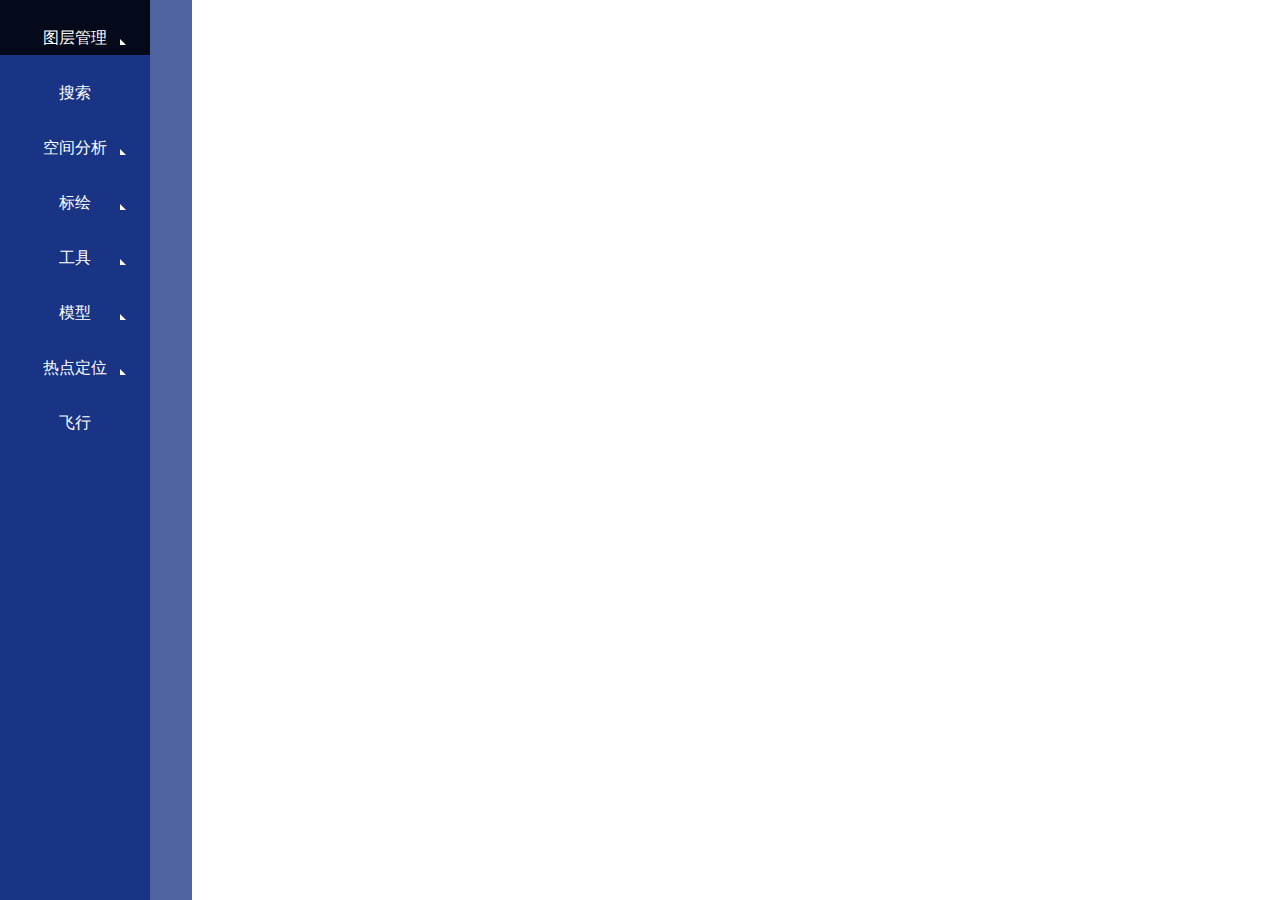
==== commit 158538e6: "新增加index.html 备份一下" ====
--- a/map.html
+++ b/map.html
@@ -74,138 +74,163 @@
 <!--三维漫游飞行-->
 <script type="text/javascript" src="gis/map/flycesium.js"></script>
 <script>
-    seajs.use(ctx+'/gis/map/index.js');
+    seajs.use(getRootPath+'/gis/map/index.js');
 </script>
  
 </head>
 <body>
-    <div id="header">
+    <!-- <div id="header">
         <div id="header_left"><br>煤矿安全运行监控平台</div>
-    </div>
-    <div class="main-container" id="main-container">
-        <div class="main-content">
-        
-<div class="map_box">
-    <!--三维-->
-    <div id="d3d">
-        <div class="map_content" id="cesiumMap"></div>
-        <!--三维飞行漫游菜单界面-->
-        <div class="fly3DPaths">
-            <div class="fly3DPaths_title">操作菜单</div>
-            <!--新增-->
-            <!-- tab导航部分 -->
-            <div class='fly3DPaths_tab'>
-                <ul style='margin-left:0px;' class="fly3DPaths_tab_ul">
-                    <li id='overFlyClick' class="select"><span><span class='flss'></span><a href='javascript:void(0)'>预设路线</a></span></li>
-                    <li id='drawFlyCilck'><span><span class='flss'></span><a href='javascript:void(0);'>手动绘制</a></span></li>
-                </ul>
-            </div>
-            <!-- tab内容部分 -->
-            <!-- 预设路线 -->
-            <div id='overFlyPage' style='height: 100%;'>
-                <div style="padding: 5px;margin-top: 5px;">
-                    <div class='ydph-table-wrap'>
-                        <div class='ydph-talbe-head'>
-                            <table id='overFly_table' style='width:272px;'>
-                                <thead>
-                                <tr>
-                                    <!--<th class='colspan1'><input type='checkbox' onchange=''/></th>-->
-                                    <th class='colspan4'>名称</th>
-                                    <th class='colspan2'>操作</th>
-                                    <th class='colspan2'>修改</th>
-                                    <th class='colspan2'>删除</th>
-                                </tr>
-                                </thead>
-                                <tbody>
-                                </tbody>
-                            </table>
-                        </div>
-                    </div>
-                </div>
-            </div>
-            <!-- 手动绘制 -->
-            <div id='drawFlyPage' style='height: 100%; display:none'>
-                <div class="fly3DPaths_content">
-                    <input id="start_Fly3DPaths" class="fly3DPaths_model_id" type="button"  value="开始飞行">
-                    <input id="pause_Fly3DPaths" class="fly3DPaths_model_id" type="button"  value="暂停飞行">
-                    <input id="playForward_Fly3DPaths" class="fly3DPaths_model_id" type="button"  value="向前飞行">
-                    <input id="playReverse_Fly3DPaths" class="fly3DPaths_model_id" type="button"  value="向后飞行">
-                    <input id="draw_Fly3DPaths" class="fly3DPaths_model_id" type="button"  value="设定路线">
-                    <input id="save_Fly3DPaths" class="fly3DPaths_model_id" type="button"  value="保存路线">
-                    <input id="clear_Fly3DPaths" class="fly3DPaths_model_id" type="button"  value="清空路线">
-                    <input id="stop_Fly3DPaths" class="fly3DPaths_model_id" type="button"  value="退出飞行">
-                </div>
-            </div>
-
-        </div>
-
+    </div> -->
+<div>
+    <div style="float:left;width:15%;height:900px;background: rgba(3, 33, 119, 0.7);">
         <div class="map_toolbar_box"  >
             <div class="map_toolbar">
                 <!--<div class="map_toolbar_head">工具栏</div>-->
                 <ul class="map_toolbar_list">
-                    <li title="地图复位" id="cesiumMapFull">
-                        <span class="map_toolbar_list_icon map_toolbar_list_icon-toolbar45"></span>
-                    </li>
-                    <li class="map_toolbar_list_drop" title="测量工具">
-                        <span class="map_toolbar_list_icon map_toolbar_list_icon-toolbar1"></span>
-                        <ul class="map_toolbar_list_more">
-                            <li id="measureDistance">
-                                测距<span class="map_toolbar_list_more_icon map_toolbar_list_more_icon-toolbar11"></span>
-                            </li>
-                            <li id="measureArea">
-                                测面<span class="map_toolbar_list_more_icon map_toolbar_list_more_icon-toolbar12"></span>
-                            </li>
-                        </ul>
-                    </li>
-                    <li class="map_toolbar_list_drop" title="标绘" id="cesiumDrawToolbar">
-                        <span class="map_toolbar_list_icon map_toolbar_list_icon-toolbar2"></span>
-                        <ul class="map_toolbar_list_more">
-                            <div id="toolbar" class="cesium_toolbar"></div>
-                        </ul>
-                    </li>
                     <li class="map_toolbar_list_drop" title="图层管理器" id="cesium3DLayers">
-                        <span class="map_toolbar_list_icon map_toolbar_list_icon-toolbar4"></span>
+                        <span class="map_toolbar_list_icon ">图层管理</span>
                         <ul class="map_toolbar_list_more">
                             <div class="syn3D">
                                 <div id="LayerTree" style="width:150px;"><ul id="ztreeThemeServerOfLayer" class="ztree"></ul></div>
                             </div>
                         </ul>
                     </li>
+                    <li class="first-menu" title="搜索" >
+                        <span class="map_toolbar_list_icon ">搜索</span>
+                        <ul style="width:200px;height:160px;display:none;">
+                            <li id="attributeQuery">
+                                属性<span class="map_toolbar_list_more_icon map_toolbar_list_more_icon-toolbar21"></span>
+                            </li>
+                        </ul>
+                    </li>
+                    <li class="map_toolbar_list_drop" >
+                        <span class="map_toolbar_list_icon ">空间分析</span>
+                        <ul class="map_toolbar_list_more" style="width:150px;">
+                            <li id="videoShow">
+                                视频<span class="map_toolbar_list_more_icon map_toolbar_list_more_icon-toolbar11"></span>
+                            </li>
+                            <li id="inundationAnalysis">
+                                淹没<span class="map_toolbar_list_more_icon map_toolbar_list_more_icon-toolbar12"></span>
+                            </li>
+                        </ul>
+                    </li>
+                    <li class="map_toolbar_list_drop" title="标绘" id="cesiumDrawToolbar">
+                        <span class="map_toolbar_list_icon ">标绘</span>
+                        <ul class="map_toolbar_list_more" style="width:150px;">
+                            <div id="toolbar" class="cesium_toolbar"></div>
+                        </ul>
+                    </li>
+                    <li class="map_toolbar_list_drop" title="测量工具">
+                        <span class="map_toolbar_list_icon ">工具</span>
+                        <ul class="map_toolbar_list_more" style="width:150px;">
+                            <li  id="cesiumMapFull">
+                                复位 <span class="map_toolbar_list_more_icon map_toolbar_list_icon-toolbar45"></span>
+                            </li>
+                            <li id="measureDistance">
+                                测距<span class="map_toolbar_list_more_icon map_toolbar_list_more_icon-toolbar11"></span>
+                            </li>
+                            <li id="measureArea">
+                                测面<span class="map_toolbar_list_more_icon map_toolbar_list_more_icon-toolbar12"></span>
+                            </li>
+                            <li id="cesium3DSlider">
+                                卷帘<span class="map_toolbar_list_more_icon map_toolbar_list_icon-toolbar26"></span>
+                            </li>
+                            <li  id="cesiumClearData">
+                                清空<span class="map_toolbar_list_more_icon map_toolbar_list_icon-toolbar7"></span>
+                            </li>
+                        </ul>
+                    </li>
+                    <li class="map_toolbar_list_drop" >
+                        <span class="map_toolbar_list_icon ">模型</span>
+                        <ul class="map_toolbar_list_more" style="width:150px;">
+                            <li title="3D模型" id="cesium3DModel">
+                                3D<span class="map_toolbar_list_more_icon map_toolbar_list_icon-toolbar46"></span>
+                            </li>
+                            <li title="倾斜模型" id="cesium3DTiles">
+                                倾斜<span class="map_toolbar_list_more_icon  map_toolbar_list_icon-toolbar47"></span>
+                            </li>
+                        </ul>
+                    </li>
                     <li class="map_toolbar_list_drop" title="热点定位器" id="cesium3DLocation">
-                        <span class="map_toolbar_list_icon map_toolbar_list_icon-toolbar5"></span>
+                        <span class="map_toolbar_list_icon ">热点定位</span>
                         <ul class="map_toolbar_list_more">
                             <div class="syn_location3D">
                                 <div class="syn_con3D"><div class="pub_syn3D"><div class="pub_syn_rt3D"></div></div></div>
                             </div>
                         </ul>
                     </li>
-					<li title="清空" id="cesiumClearData">
-                        <span class="map_toolbar_list_icon map_toolbar_list_icon-toolbar7"></span>
-                    </li>
-                    <li title="卷帘工具" id="cesium3DSlider">
-                        <span class="map_toolbar_list_icon map_toolbar_list_icon-toolbar26"></span>
-                    </li>
-                    <li title="3D模型" id="cesium3DModel">
-                        <span class="map_toolbar_list_icon map_toolbar_list_icon-toolbar46"></span>
-                    </li>
-                    <li title="倾斜模型" id="cesium3DTiles">
-                        <span class="map_toolbar_list_icon map_toolbar_list_icon-toolbar47"></span>
-                    </li>
-                    <li title="地貌" id="cesiumTerrain">
+                    <!-- <li title="地貌" id="cesiumTerrain">
                         <span class="map_toolbar_list_icon map_toolbar_list_icon-toolbar48"></span>
-                    </li>
+                    </li> -->
                     <li title="飞行" id="cesiumFly3DPaths">
-                        <span class="map_toolbar_list_icon map_toolbar_list_icon-toolbar105"></span>
+                        <span class="map_toolbar_list_icon">飞行</span>
                     </li>
                 </ul>
 
             </div>
         </div>
     </div>
-</div>
-             
+    <div style="width:85%;float:left;" class="main-container" id="main-container">
+        <div class="main-content">
+            <div class="map_box">
+                <!--三维-->
+                <div id="d3d">
+                    <div class="map_content" id="cesiumMap"></div>
+                    <!--三维飞行漫游菜单界面-->
+                    <div class="fly3DPaths">
+                        <div class="fly3DPaths_title">操作菜单</div>
+                        <!--新增-->
+                        <!-- tab导航部分 -->
+                        <div class='fly3DPaths_tab'>
+                            <ul style='margin-left:0px;' class="fly3DPaths_tab_ul">
+                                <li id='overFlyClick' class="select"><span><span class='flss'></span><a href='javascript:void(0)'>预设路线</a></span></li>
+                                <li id='drawFlyCilck'><span><span class='flss'></span><a href='javascript:void(0);'>手动绘制</a></span></li>
+                            </ul>
+                        </div>
+                        <!-- tab内容部分 -->
+                        <!-- 预设路线 -->
+                        <div id='overFlyPage' style='height: 100%;'>
+                            <div style="padding: 5px;margin-top: 5px;">
+                                <div class='ydph-table-wrap'>
+                                    <div class='ydph-talbe-head'>
+                                        <table id='overFly_table' style='width:272px;'>
+                                            <thead>
+                                            <tr>
+                                                <!--<th class='colspan1'><input type='checkbox' onchange=''/></th>-->
+                                                <th class='colspan4'>名称</th>
+                                                <th class='colspan2'>操作</th>
+                                                <th class='colspan2'>修改</th>
+                                                <th class='colspan2'>删除</th>
+                                            </tr>
+                                            </thead>
+                                            <tbody>
+                                            </tbody>
+                                        </table>
+                                    </div>
+                                </div>
+                            </div>
+                        </div>
+                        <!-- 手动绘制 -->
+                        <div id='drawFlyPage' style='height: 100%; display:none'>
+                            <div class="fly3DPaths_content">
+                                <input id="start_Fly3DPaths" class="fly3DPaths_model_id" type="button"  value="开始飞行">
+                                <input id="pause_Fly3DPaths" class="fly3DPaths_model_id" type="button"  value="暂停飞行">
+                                <input id="playForward_Fly3DPaths" class="fly3DPaths_model_id" type="button"  value="向前飞行">
+                                <input id="playReverse_Fly3DPaths" class="fly3DPaths_model_id" type="button"  value="向后飞行">
+                                <input id="draw_Fly3DPaths" class="fly3DPaths_model_id" type="button"  value="设定路线">
+                                <input id="save_Fly3DPaths" class="fly3DPaths_model_id" type="button"  value="保存路线">
+                                <input id="clear_Fly3DPaths" class="fly3DPaths_model_id" type="button"  value="清空路线">
+                                <input id="stop_Fly3DPaths" class="fly3DPaths_model_id" type="button"  value="退出飞行">
+                            </div>
+                        </div>
+                    </div>
+                </div>
+            </div>
         </div>
     </div>
+</div>
+   
 </body>
  <script>
 (function(){
--- a/gis/cesium/cesiumviewer.css
+++ b/gis/cesium/cesiumviewer.css
@@ -118,7 +118,6 @@
     /*width: 315px;*/
     width: auto;
     /*border: 1px solid #b0b0ae;*/
-    overflow: hidden;
     padding: 15px 10px 10px 10px;
     /*position: absolute;
     top: 245px;
--- a/gis/map/css/map.css
+++ b/gis/map/css/map.css
@@ -79,18 +79,15 @@
 }
 .map_toolbar_box{
     position:absolute;
-    width:75px;
+    width:150px;
     height:100%;
-    right:0px;
     top:0px;
-
     z-index:111;
     overflow-y:auto;
 }
 .map_toolbar{
-    width:60px;
+    width:150px;
     height:100%;
-    position:absolute;
     right:0px;
     top:0px;
 
@@ -111,8 +108,8 @@
 }
 .map_toolbar_list>li{
     width:100%;
-    height:65px;
-    line-height:65px;
+    height:55px;
+    line-height:55px;
     position:relative;
     text-align:center;
     cursor:pointer;
@@ -131,7 +128,7 @@
 
 .map_toolbar_list_icon{
     display:inline-block;
-    width:38px;
+    width:100px;
     height:38px;
     vertical-align:middle;
     font-size:16px;
@@ -231,18 +228,17 @@
     content:"";
     z-index:111;
     position:absolute;
-    left:10px;
+    left:120px;
     bottom:10px;
     width:6px;
     height:6px;
     background:url('../img/map_drop.png')no-repeat left top;
 
-}
-.map_toolbar_list_more{
+} 
+ .map_toolbar_list_more{
     position:absolute;
-    left:-210px;
+    left:130px;
     height:auto;
-   /*width:180px;*/
     width:200px;
     font-size:14px;
     top:0px;
